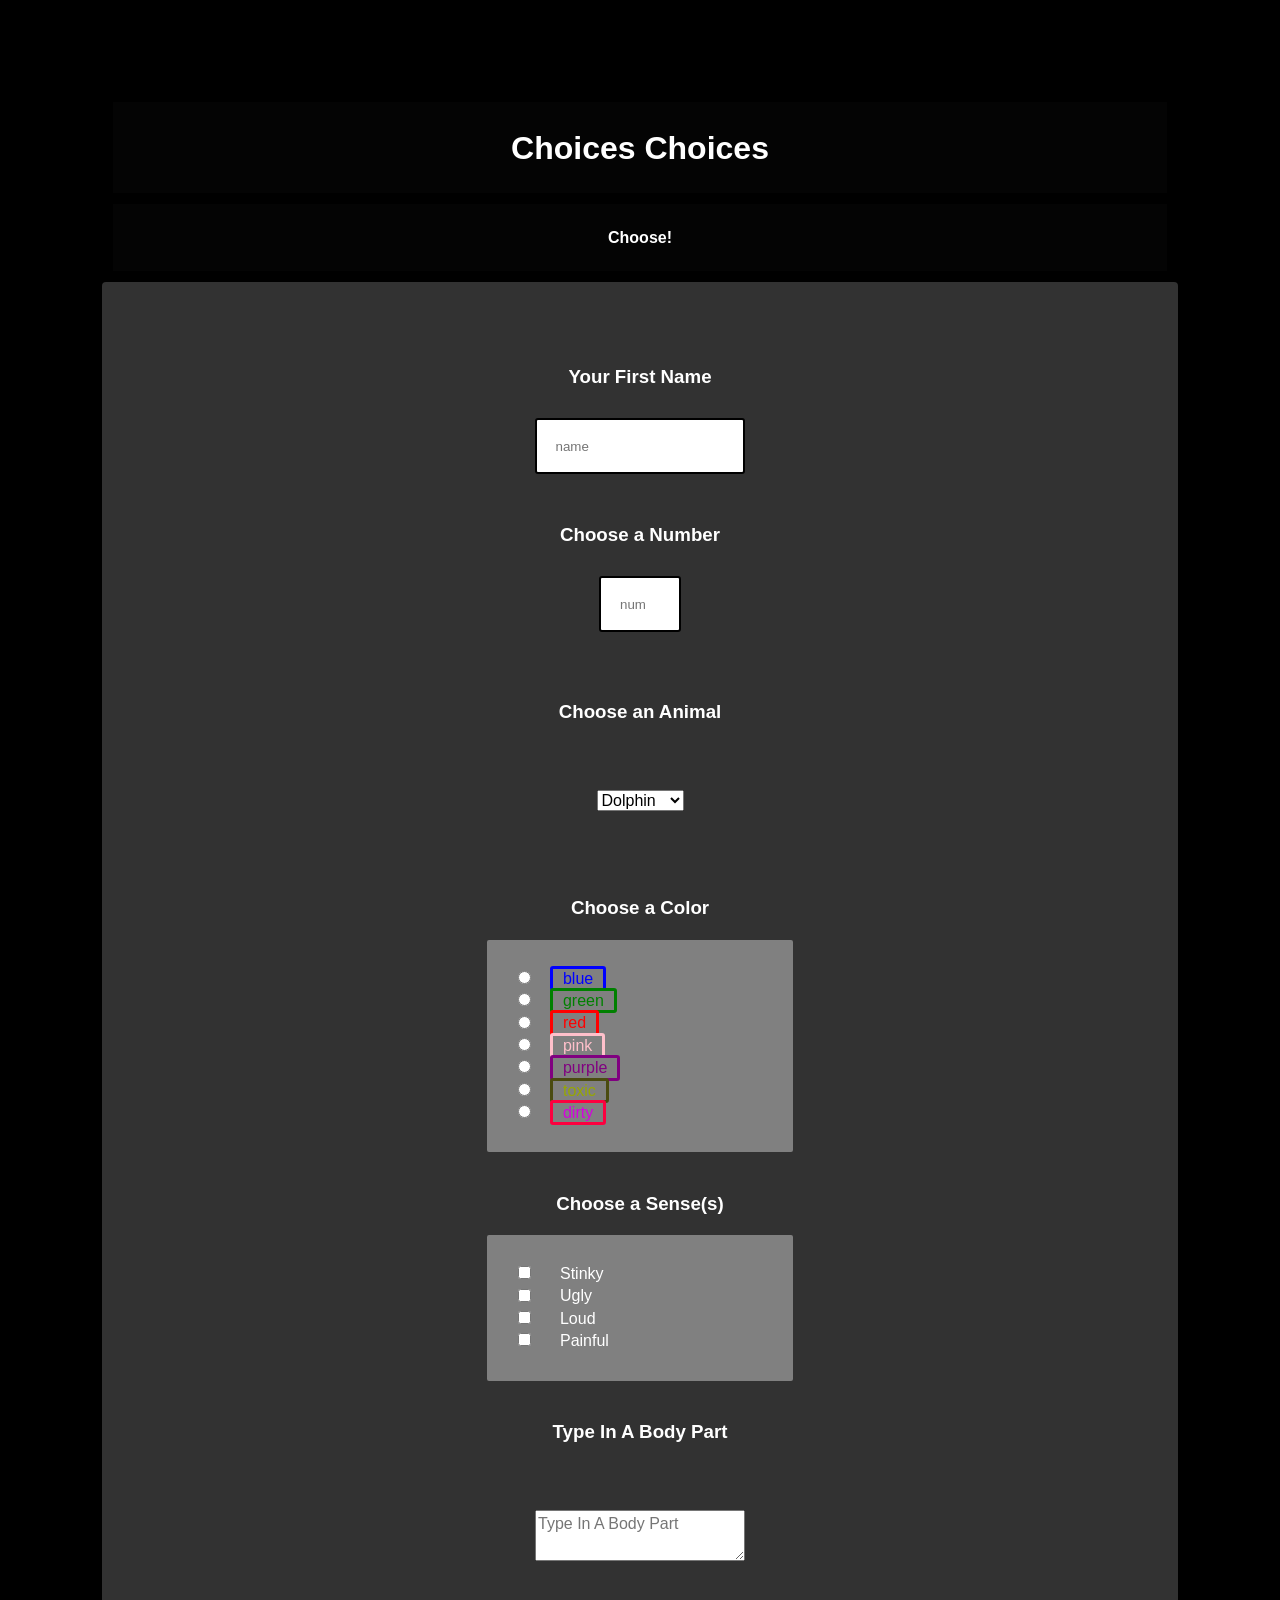
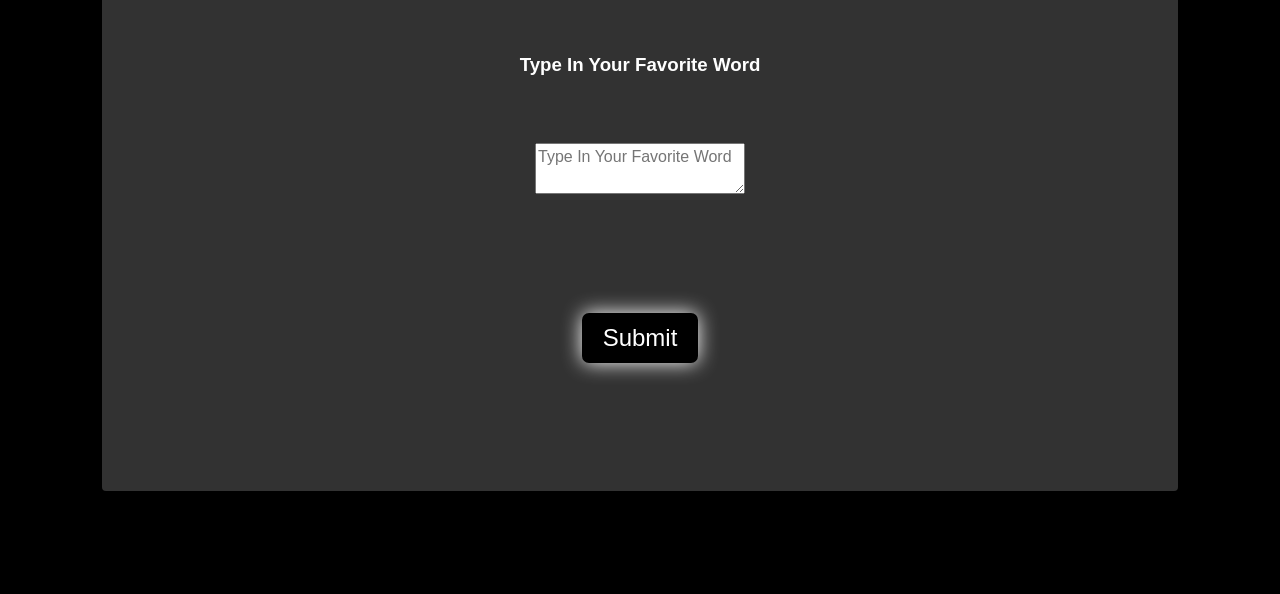
==== index.html @ fbb4d100 "ud" ====
<!DOCTYPE html>
<html lang="en">

<head>
  <meta charset="UTF-8">
  <meta http-equiv="X-UA-Compatible" content="IE=edge">
  <meta name="viewport" content="width=device-width, initial-scale=1.0">
  <title>Your Story</title>
  <script src="script/script.js"></script>
  <link href = "styles/Form.css" rel="stylesheet" type = "text/css">
</head>

<html>
  <body>
    <main>
      <h1 id="title" >Choices Choices</h1>
      <h4 id="description">Choose!</h4>
    <form id="survey-form" class="column" action="submit.php" method="get">

    <div class="name">
          <h3>
      <label class="label" id="name-label" for="name" >Your First Name</label></h3>
      <input name="name" id="name" type="text"  placeholder="name" required />
    </div>

    <div class="number">
          <h3><label id="number-label" for="number">Choose a Number</label><h3>
        <input type="number" id="number" placeholder="number" min="10" max="10">
    </div>

    <div class="animal" >
            <h3><label for="Animal">Choose an Animal</label></h3>
            <select name="Animal" id="dropdown">
            <option value="Dolphin">Dolphin</option>
            <option value="Orca">Orca</option>
            <option value="Shark">Shark</option>
              <option value="Lizzard">Lizzard</option>
              <option value="Dinosaur">Dinosaur</option>
              <option value="Unicorn">Unicorn</option>
              <option value="Bigfoot">Bigfoot</option>
              </select>
    </div>
  
    <div class="color">
        <h3><label for="color">Choose a Color</label></h3>
        <div class="content">
          <input type="radio" name="radio" value="blue" class="blue">
          <label for="blue" class="blue">blue</label><br>
          <input type="radio" name="radio" value="yellow" class="yellow">
          <label for="green" class="green">green</label><br>
          <input type="radio" name="radio" value="red" class="red">
          <label for="red" class="red">red</label><br>
          <input type="radio" name="radio" value="pink" class="pink">
          <label for="pink" class="pink">pink</label><br>
          <input type="radio" name="radio" value="purple" class="purple">
          <label for="purple" class="purple">purple</label><br>
          <input type="radio" name="radio" value="toxic" class="toxic">
          <label for="toxic" class="toxic">toxic</label><br>
          <input type="radio" name="radio" value="dirty" class="dirty">
          <label for="dirty" class="dirty">dirty</label><br>
        </div>
    </div>

    <div class="senses">
      <h3><label for="checkboxes">Choose a Sense(s)</label></h3>
      <div class="content">
        <input type="checkbox" id="checkbox" value="checkbox">
        <label for="stinky">Stinky</label><br>
        <input type="checkbox" id="checkbox" value="checkbox">
        <label for="Ugly">Ugly</label><br>
        <input type="checkbox" id="checkbox" value="checkbox">
        <label for="Loud">Loud</label><br>
        <input type="checkbox" id="checkbox" value="checkbox">
        <label for="Painful">Painful</label>
      </div>
    </div>

      <div class="part" >
        <h3><label>Type In A Body Part</label></h3>
 
          <textarea 
            id="part"
            name="part"
            placeholder="Type In A Body Part"
          ></textarea>
        </div>

        <div class="word" >
          <h3><label>Type In Your Favorite Word</label></h3>
   
            <textarea 
              id="word"
              name="word"
              placeholder="Type In Your Favorite Word"
            ></textarea>
          </div>

            <div class = "submit-button">
      <button id="submit" type="submit" class="button" target="submit.php">Submit</button>
              <div>

      </form>
    </div>
    </main>
  </body>
</html>
---- styles/Form.css ----
body {
    align-items: center;
    font-family: sans-serif;
    font-size: 1rem;
    font-weight: 500;
    line-height: 1.4;
    color: white;
    margin: 8%;
    background: black;
  }
  h1, h4{
    display: grid;
    text-align: center;
    font-weight: 700;
    line-height: 1.5;
    color: white;
    background-color: rgba(010, 010, 010, 0.4); 
    margin: 1%;
    padding: 2% 1%;
    backdrop-filter: blur(10px);
  
  }
  select,
  textarea {
    margin: 5%;
    font-family: inherit;
    font-size: inherit;
    line-height: inherit;
    color: black;
  }
  div {
    color: black;
    margin: 0% 1% 0%;
    font-family: inherit;
    font-size: inherit;
    line-height: inherit;
    text-align: center;
    padding: 1%;
    border-radius: 2px;
  
  }
  label {
    color: white;
    border-radius: 3px;
    margin: 2% 5% 2%;
    padding: 0.5% 4% 0.5%;
  }
  form {
    background-color: rgba(100, 100, 100, 0.5); 
    padding: 5%;
    border-radius: 0.25rem;
    backdrop-filter: blur(5px);
  }
  .column {
    flex: 50%;
  }
  .content {
    flex: center;
    max-width: 250px;
    text-align: left;
    background-color: grey;
    margin: auto;
    border: 3% black;
    padding: 3%;
  }

  .grid-container {
    display: grid;
    grid-template-columns: auto auto auto auto;
  }
  .blue {
    color: blue;
    border-style: solid;
    border-color: blue;
  }
  .yellow {
    color: yellow;
    border-style: solid;
    border-color: yellow;
  }
  .red {
    color: red;
    border-style: solid;
    border-color: red;
  }
  .green {
    color: green;
    border-style: solid;
    border-color: green;
  }
  .pink {
    color: pink;
    border-style: solid;
    border-color: pink;
  }
  .purple {
    color: purple;
    border-style: solid;
    border-color: purple;
  }
  .toxic {
    color: rgb(150, 167, 0);
    border-style: solid;
    border-color: rgb(74, 75, 16);
  }
  .dirty {
    color: rgb(215, 0, 223);
    border-style: solid;
    border-color: rgb(253, 0, 63);
  }


  input {
    color: black;
    border-style: solid;
    border-color: black;
    background-color: white;
    margin: 1%;
    padding: 2%;
    border-radius: 3px;
  }
   button {
    color: white;
    border-style: solid;
    border-radius: 5px;
    margin: 5%;
    }
  .button {
    padding: 1% 2%;
    font-size: 24px;
    text-align: center;
    cursor: pointer;
    color: white;
    background-color: black;
    border-radius: 7px;
    box-shadow: 0 0 20px;
  }
  .button:hover {background-color: gold; color: black}
  .button:active {
    background-color: blue;
    box-shadow: 0 0 10px;
  }
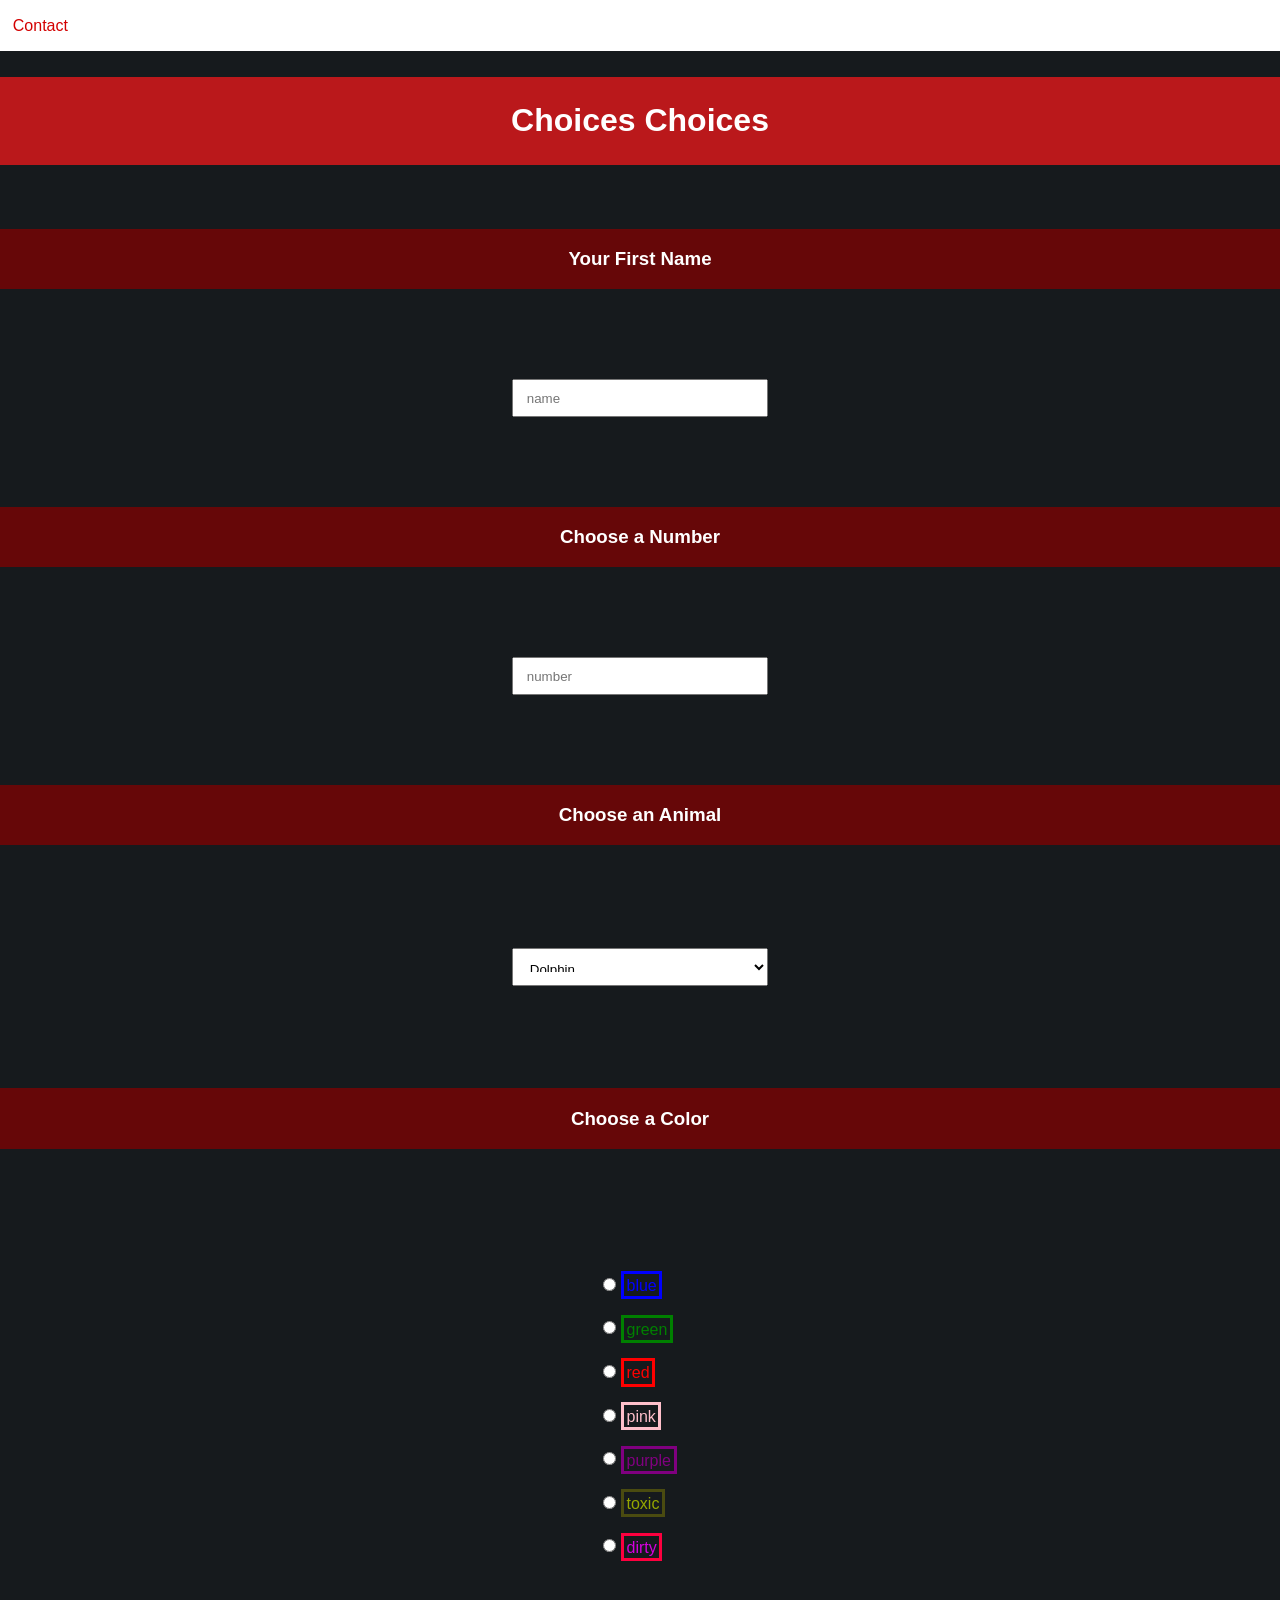
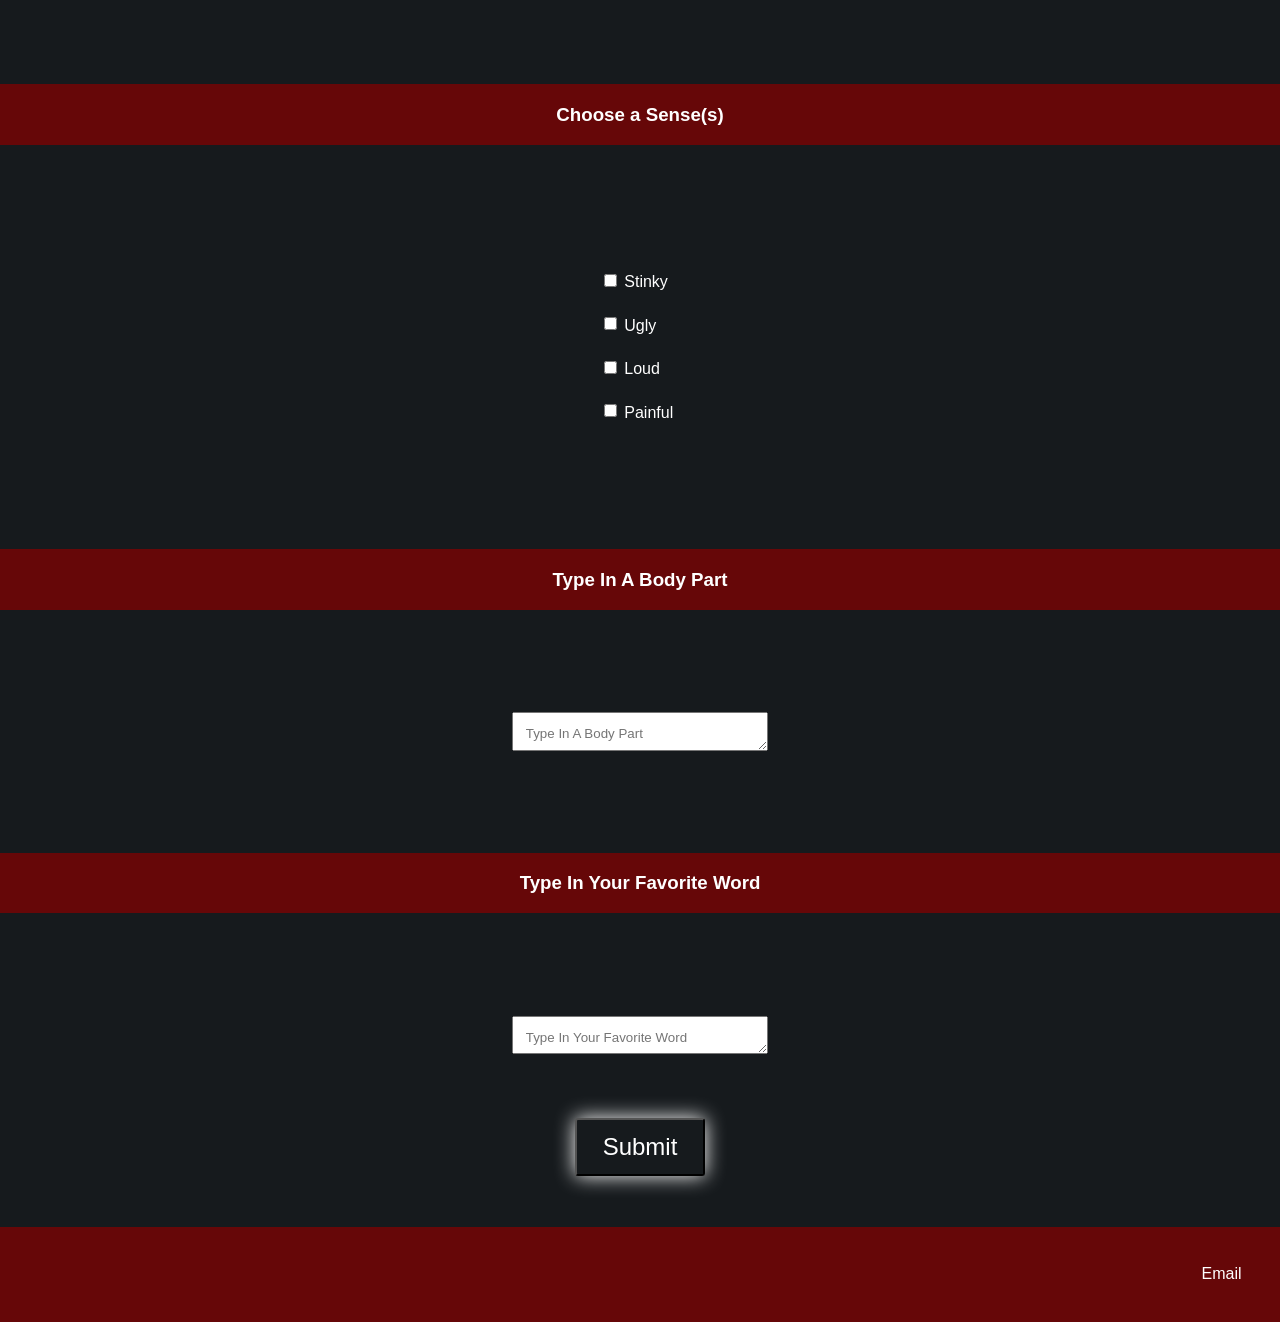
==== commit 84e98276: "ud" ====
--- a/index.html
+++ b/index.html
@@ -13,94 +13,112 @@
 <html>
   <body>
     <main>
-      <h1 id="title" >Choices Choices</h1>
-      <h4 id="description">Choose!</h4>
-    <form id="survey-form" class="column" action="submit.php" method="get">
 
-    <div class="name">
-          <h3>
-      <label class="label" id="name-label" for="name" >Your First Name</label></h3>
-      <input name="name" id="name" type="text"  placeholder="name" required />
-    </div>
+      <header>
+        <nav>
+          <ul><a href="#contact">Contact</a></ul>
+        </nav>
+      </header>
 
-    <div class="number">
-          <h3><label id="number-label" for="number">Choose a Number</label><h3>
-        <input type="number" id="number" placeholder="number" min="10" max="10">
-    </div>
+      
 
-    <div class="animal" >
-            <h3><label for="Animal">Choose an Animal</label></h3>
-            <select name="Animal" id="dropdown">
-            <option value="Dolphin">Dolphin</option>
-            <option value="Orca">Orca</option>
-            <option value="Shark">Shark</option>
-              <option value="Lizzard">Lizzard</option>
-              <option value="Dinosaur">Dinosaur</option>
-              <option value="Unicorn">Unicorn</option>
-              <option value="Bigfoot">Bigfoot</option>
-              </select>
-    </div>
-  
-    <div class="color">
-        <h3><label for="color">Choose a Color</label></h3>
-        <div class="content">
-          <input type="radio" name="radio" value="blue" class="blue">
-          <label for="blue" class="blue">blue</label><br>
-          <input type="radio" name="radio" value="yellow" class="yellow">
-          <label for="green" class="green">green</label><br>
-          <input type="radio" name="radio" value="red" class="red">
-          <label for="red" class="red">red</label><br>
-          <input type="radio" name="radio" value="pink" class="pink">
-          <label for="pink" class="pink">pink</label><br>
-          <input type="radio" name="radio" value="purple" class="purple">
-          <label for="purple" class="purple">purple</label><br>
-          <input type="radio" name="radio" value="toxic" class="toxic">
-          <label for="toxic" class="toxic">toxic</label><br>
-          <input type="radio" name="radio" value="dirty" class="dirty">
-          <label for="dirty" class="dirty">dirty</label><br>
-        </div>
-    </div>
+    
+        <form id="survey-form" class="column" action="submit.php" method="get">
+          <h1 id="title" >Choices Choices</h1>
 
-    <div class="senses">
-      <h3><label for="checkboxes">Choose a Sense(s)</label></h3>
-      <div class="content">
-        <input type="checkbox" id="checkbox" value="checkbox">
-        <label for="stinky">Stinky</label><br>
-        <input type="checkbox" id="checkbox" value="checkbox">
-        <label for="Ugly">Ugly</label><br>
-        <input type="checkbox" id="checkbox" value="checkbox">
-        <label for="Loud">Loud</label><br>
-        <input type="checkbox" id="checkbox" value="checkbox">
-        <label for="Painful">Painful</label>
-      </div>
-    </div>
 
-      <div class="part" >
-        <h3><label>Type In A Body Part</label></h3>
+          <h3>Your First Name</h3>
+          <div class="name" id="form-box">
+              
+            <input name="name" id="name" type="text"  placeholder="name" required />
+          </div>
+          <h3>Choose a Number</h3>
+          <div class="number" id="form-box">
+              
+              <input type="number" id="number" placeholder="number" min="10" max="10">
+          </div>
+          <h3>Choose an Animal</h3>
+          <div class="animal" id="form-box">
+                 
+                  <select name="Animal" id="dropdown">
+                  <option value="Dolphin">Dolphin</option>
+                  <option value="Orca">Orca</option>
+                  <option value="Shark">Shark</option>
+                    <option value="Lizzard">Lizzard</option>
+                    <option value="Dinosaur">Dinosaur</option>
+                    <option value="Unicorn">Unicorn</option>
+                    <option value="Bigfoot">Bigfoot</option>
+                    </select>
+          </div>
+          <h3>Choose a Color</h3>
+          <div class="color" id="form-box">
+             
+       <div class="content">
+         <div class="choice"><input type="radio" name="radio" value="blue" class="blue">
+          <label for="blue" class="blue">blue</label></input></div>
+          <div class="choice"><input type="radio" name="radio" value="yellow" class="yellow">
+            <label for="green" class="green">green</label></div>
+      <div class="choice"><input type="radio" name="radio" value="red" class="red">
+        <label for="red" class="red">red</label></div>
+                <div class="choice"><input type="radio" name="radio" value="pink" class="pink">
+                  <label for="pink" class="pink">pink</label></div>
+              <div class="choice">  <input type="radio" name="radio" value="purple" class="purple">
+                <label for="purple" class="purple">purple</label></div>
+              <div class="choice"><input type="radio" name="radio" value="toxic" class="toxic">
+                <label for="toxic" class="toxic">toxic</label></div>
+                <div class="choice"><input type="radio" name="radio" value="dirty" class="dirty">
+                  <label for="dirty" class="dirty">dirty</label></div>
+                
+              </div>
+          </div>
+          <h3>Choose a Sense(s)</h3>
+          <div class="senses" id="form-box">
+            
+            <div class="content">
+              <div class="choice"><input type="checkbox" id="checkbox" value="checkbox">
+                <label for="stinky">Stinky</label></div>
+              <div class="choice"><input type="checkbox" id="checkbox" value="checkbox">
+                <label for="Ugly">Ugly</label></div>
+          <div class="choice"> <input type="checkbox" id="checkbox" value="checkbox">
+            <label for="Loud">Loud</label></div>
+             <div class="choice"><input type="checkbox" id="checkbox" value="checkbox">
+              <label for="Painful">Painful</label></div>
  
-          <textarea 
-            id="part"
-            name="part"
-            placeholder="Type In A Body Part"
-          ></textarea>
-        </div>
+            </div>
+          </div>
+          <h3>Type In A Body Part</h3>
+            <div class="part" id="form-box">
+              
+       
+                <textarea 
+                  id="part"
+                  name="part"
+                  placeholder="Type In A Body Part"
+                ></textarea>
+              </div>
+              <h3>Type In Your Favorite Word</h3>
+              <div class="word" id="form-box">
+               
+         
+                  <textarea 
+                    id="word"
+                    name="word"
+                    placeholder="Type In Your Favorite Word"
+                  ></textarea>
+                </div>
+      
+                  <div class = "submit-button">
+            <button id="submit" type="submit" class="button" target="submit.php">Submit</button>
+                  </div>
+      
+            </form>
 
-        <div class="word" >
-          <h3><label>Type In Your Favorite Word</label></h3>
-   
-            <textarea 
-              id="word"
-              name="word"
-              placeholder="Type In Your Favorite Word"
-            ></textarea>
-          </div>
 
-            <div class = "submit-button">
-      <button id="submit" type="submit" class="button" target="submit.php">Submit</button>
-              <div>
-
-      </form>
-    </div>
     </main>
   </body>
+  <footer>
+
+    <a href="mailto:edgegustavkotze@gmail.com">Email</a>
+  
+  </footer>
 </html>
--- a/styles/Form.css
+++ b/styles/Form.css
@@ -1,74 +1,147 @@
-body {
+*{
+  margin: 0;
+  padding:0;
+  font-family: sans-serif;
+box-sizing: border-box;
+color: white;
+}
+
+main{
+  margin-top: 5vw;
+  display: flex;
+  color: rgb(0, 0, 0);
+
+  flex-wrap: wrap;
+  flex-direction: column;
+  align-content: center;
+  justify-content: space-between;
+  align-items: baseline;
+  width: 100%;
+  overflow: hidden;
+  }
+  
+body{
+  background: #161a1d;
+}
+
+  form{
+    background-color: transparent;
+    width: 100%;
+    display: flex;
+    flex-direction: column;
+    flex-wrap: nowrap;
+    align-content: space-around;
+    justify-content: space-around;
     align-items: center;
-    font-family: sans-serif;
-    font-size: 1rem;
-    font-weight: 500;
-    line-height: 1.4;
-    color: white;
-    margin: 8%;
-    background: black;
-  }
-  h1, h4{
-    display: grid;
-    text-align: center;
-    font-weight: 700;
-    line-height: 1.5;
-    color: white;
-    background-color: rgba(010, 010, 010, 0.4); 
-    margin: 1%;
-    padding: 2% 1%;
-    backdrop-filter: blur(10px);
-  
+    height: fit-content;
+  }
+
+  #form-box{
+    display: flex;
+    flex-direction: column;
+    flex-wrap: nowrap;
+    align-content: center;
+    justify-content: space-evenly;
+    align-items: stretch;
+    margin: 1vw;
+    padding: 1vw;
+  }
+
+  h1{
+    padding: 2vw;
+    width: 100%;
+   align-self: center;
+   text-align: center !important;
+    color: #ffffff ;
+    background-color:  #ba181b; 
+    justify-self: center;
+  }
+option{
+  color: black;
+}
+  .choice{
+margin: 1vw;
+  }
+
+  label{
+    padding: 0.2vw;
+
   }
   select,
   textarea {
     margin: 5%;
-    font-family: inherit;
-    font-size: inherit;
-    line-height: inherit;
     color: black;
   }
-  div {
-    color: black;
-    margin: 0% 1% 0%;
-    font-family: inherit;
-    font-size: inherit;
-    line-height: inherit;
-    text-align: center;
-    padding: 1%;
-    border-radius: 2px;
+
+a{
+  text-decoration: none !important;
+  color:rgb(211, 0, 0);
+padding: 1vw;
+}
+a:hover{
+  color: #9a8c98;
+}
+
+nav{
+  display: flex;
+  background-color: #ffffff;
+  height: 4vw;
+  width: 100%;
+  top: 0;
+  left: 0;
+  position: fixed;
+  flex-direction: row;
+  flex-wrap: wrap;
+  align-content: center;
+  justify-content: flex-start;
+  align-items: center;
+}
+
+  h3 {
+    color: white;
+margin: 5vw;
+padding: 1.5vw;
+background: #660708;
+width: 100%;
+text-align: center;
+  }
+
+  .name input, .number input, .animal select, textarea{
+    height: 3vw;
+    width: 20vw;
+    padding: 1vw;
+    align-self: center;
+  }
+
+  .color{
+
+    size: 1vw;
+  }
   
-  }
-  label {
-    color: white;
-    border-radius: 3px;
-    margin: 2% 5% 2%;
-    padding: 0.5% 4% 0.5%;
-  }
-  form {
-    background-color: rgba(100, 100, 100, 0.5); 
-    padding: 5%;
-    border-radius: 0.25rem;
-    backdrop-filter: blur(5px);
-  }
-  .column {
-    flex: 50%;
-  }
+  form{
+    background:transparent; 
+margin: 1vw;
+  }
+
   .content {
-    flex: center;
-    max-width: 250px;
+    display: flex;
     text-align: left;
-    background-color: grey;
-    margin: auto;
-    border: 3% black;
-    padding: 3%;
-  }
-
-  .grid-container {
-    display: grid;
-    grid-template-columns: auto auto auto auto;
+    background: transparent;
+    flex-direction: column;
+    flex-wrap: wrap;
+    align-content: space-around;
+    justify-content: space-evenly;
+    align-items: baseline;
+    margin: 1vw;
+    padding: 1vw;
+    width: 50vw;
+  }
+
+  .color .content{
+   display: inline-flex;
   }
   .blue {
+    
     color: blue;
     border-style: solid;
     border-color: blue;
@@ -110,33 +183,48 @@
   }
 
 
-  input {
-    color: black;
-    border-style: solid;
-    border-color: black;
-    background-color: white;
-    margin: 1%;
-    padding: 2%;
-    border-radius: 3px;
-  }
+
    button {
     color: white;
-    border-style: solid;
-    border-radius: 5px;
-    margin: 5%;
+
     }
+
   .button {
-    padding: 1% 2%;
+    margin: 2vw;
+    padding: 1vw 2vw;
     font-size: 24px;
     text-align: center;
     cursor: pointer;
     color: white;
-    background-color: black;
-    border-radius: 7px;
+    background-color: #161a1d;
+    border-radius: 3px;
     box-shadow: 0 0 20px;
   }
-  .button:hover {background-color: gold; color: black}
+
+  .button:hover {background-color: rgb(197, 0, 0); color: black}
   .button:active {
-    background-color: blue;
+    background-color: rgb(0, 0, 0);
     box-shadow: 0 0 10px;
+    
+  }
+
+  footer{
+    background: #660708;
+    align-self: flex-end;
+    bottom: 0;
+    top: 100%;
+    overflow: hidden;
+    margin:1vw 0 0 0;
+    padding: 2vw;
+  }
+
+  footer a{
+    color: white;
+    background: #660708;
+    align-self: flex-end;
+    float: right;
+  }
+
+  footer a:hover{
+    color: red;
   }
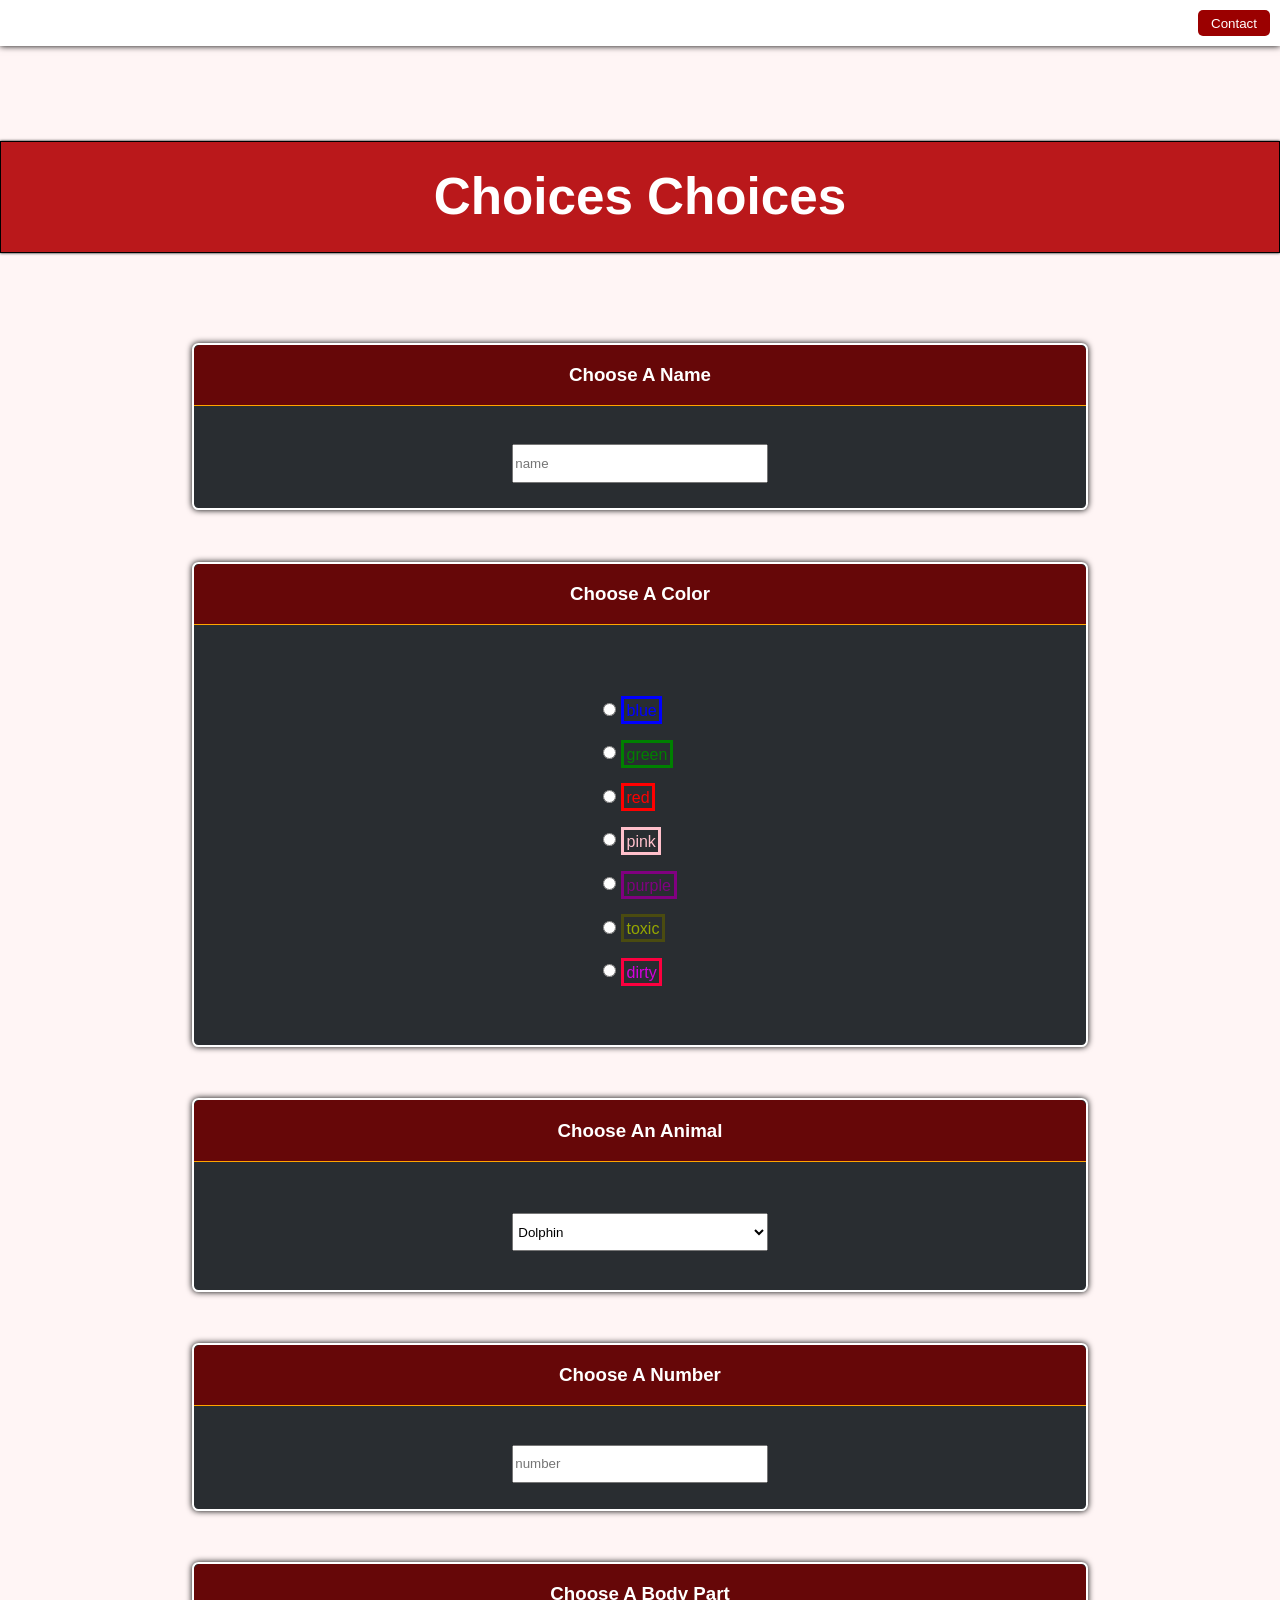
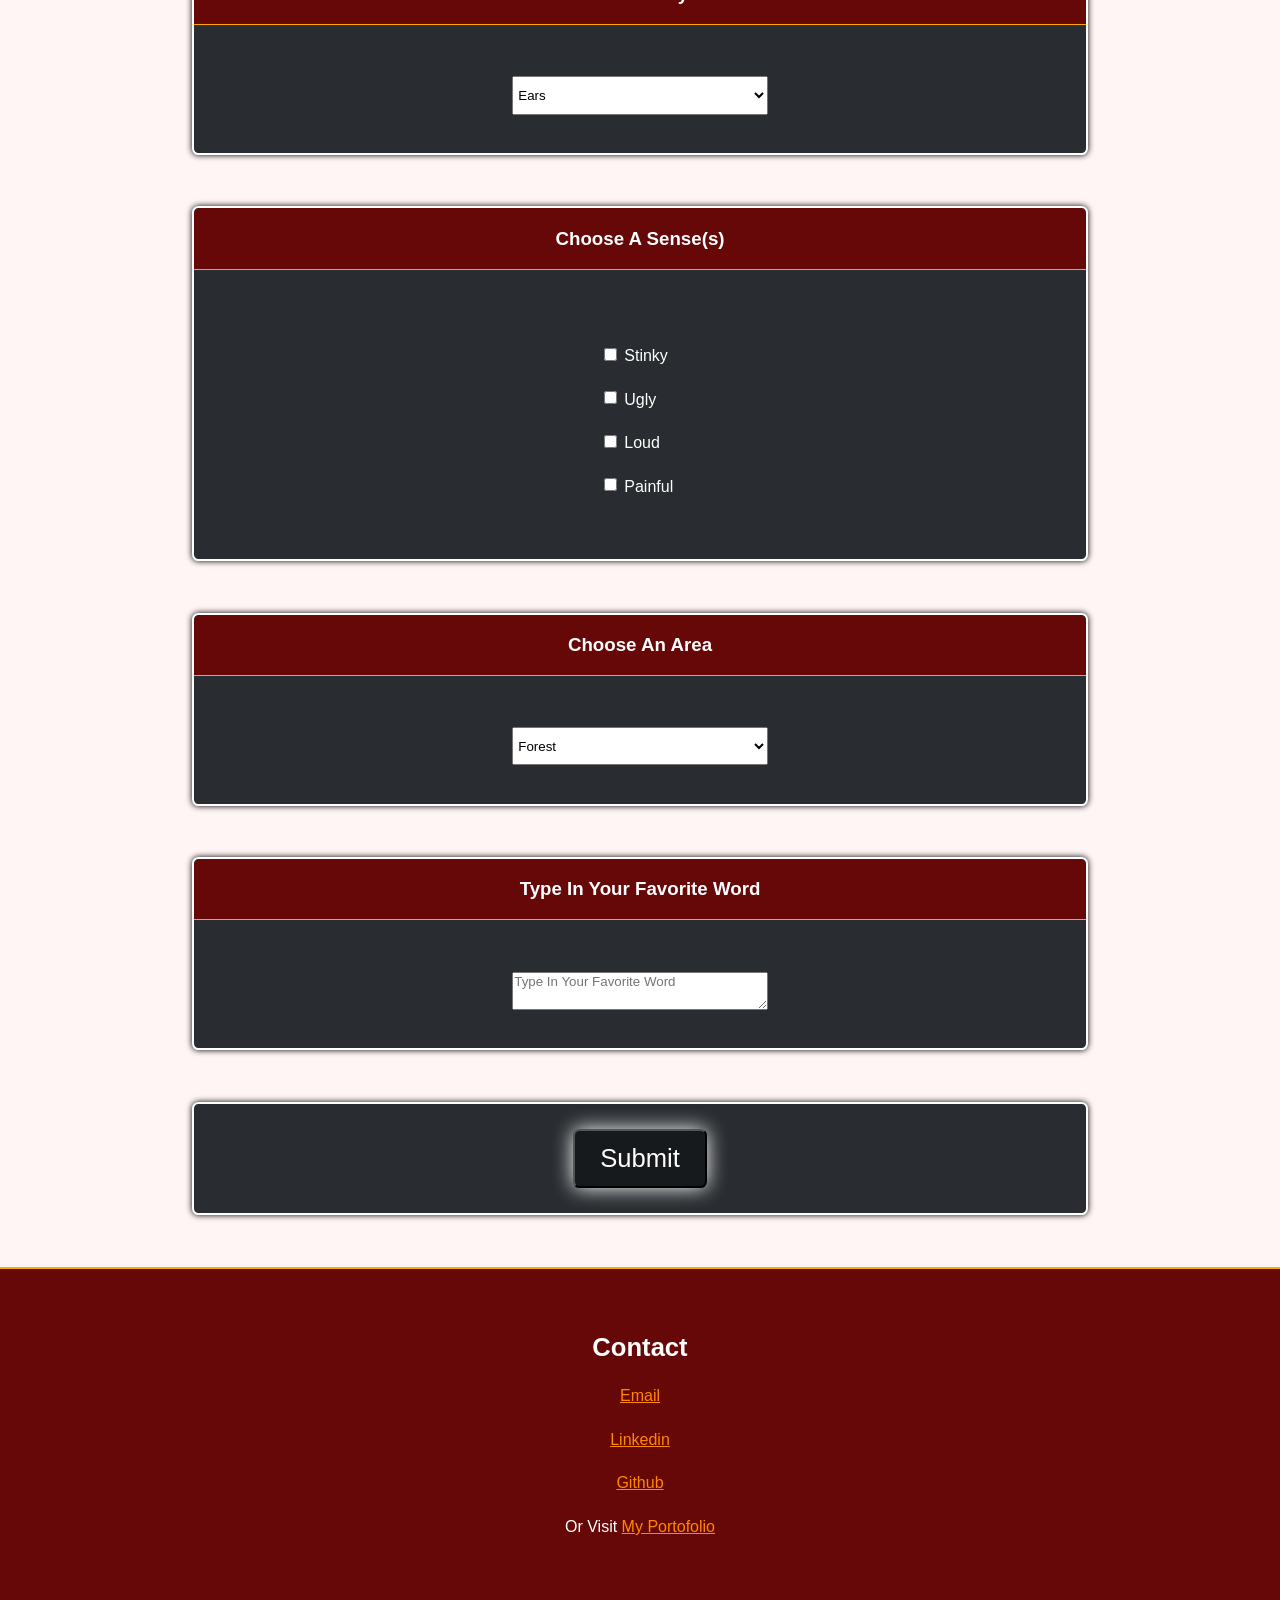
==== commit 5b6962b9: "ud" ====
--- a/index.html
+++ b/index.html
@@ -7,7 +7,9 @@
   <meta name="viewport" content="width=device-width, initial-scale=1.0">
   <title>Your Story</title>
   <script src="script/script.js"></script>
-  <link href = "styles/Form.css" rel="stylesheet" type = "text/css">
+  <link href = "styles/Globals.css" rel="stylesheet" type = "text/css">
+  <link rel="stylesheet" href="styles/mediaQueries.css">
+  <link rel="stylesheet" href="styles/popup.css">
 </head>
 
 <html>
@@ -16,109 +18,145 @@
 
       <header>
         <nav>
-          <ul><a href="#contact">Contact</a></ul>
+          <ul><button><a href="#Contact" >Contact</a></button></ul>
         </nav>
       </header>
 
-      
+ 
 
     
-        <form id="survey-form" class="column" action="submit.php" method="get">
+        <form name="form1" id="survey-form" class="column" action="submit.php" method="get">
           <h1 id="title" >Choices Choices</h1>
 
-
-          <h3>Your First Name</h3>
-          <div class="name" id="form-box">
-              
-            <input name="name" id="name" type="text"  placeholder="name" required />
-          </div>
-          <h3>Choose a Number</h3>
-          <div class="number" id="form-box">
-              
-              <input type="number" id="number" placeholder="number" min="10" max="10">
-          </div>
-          <h3>Choose an Animal</h3>
-          <div class="animal" id="form-box">
-                 
-                  <select name="Animal" id="dropdown">
-                  <option value="Dolphin">Dolphin</option>
-                  <option value="Orca">Orca</option>
-                  <option value="Shark">Shark</option>
-                    <option value="Lizzard">Lizzard</option>
-                    <option value="Dinosaur">Dinosaur</option>
-                    <option value="Unicorn">Unicorn</option>
-                    <option value="Bigfoot">Bigfoot</option>
-                    </select>
-          </div>
-          <h3>Choose a Color</h3>
-          <div class="color" id="form-box">
-             
-       <div class="content">
-         <div class="choice"><input type="radio" name="radio" value="blue" class="blue">
-          <label for="blue" class="blue">blue</label></input></div>
-          <div class="choice"><input type="radio" name="radio" value="yellow" class="yellow">
-            <label for="green" class="green">green</label></div>
-      <div class="choice"><input type="radio" name="radio" value="red" class="red">
-        <label for="red" class="red">red</label></div>
-                <div class="choice"><input type="radio" name="radio" value="pink" class="pink">
-                  <label for="pink" class="pink">pink</label></div>
-              <div class="choice">  <input type="radio" name="radio" value="purple" class="purple">
-                <label for="purple" class="purple">purple</label></div>
-              <div class="choice"><input type="radio" name="radio" value="toxic" class="toxic">
-                <label for="toxic" class="toxic">toxic</label></div>
-                <div class="choice"><input type="radio" name="radio" value="dirty" class="dirty">
-                  <label for="dirty" class="dirty">dirty</label></div>
-                
-              </div>
-          </div>
-          <h3>Choose a Sense(s)</h3>
+<section>
+  <h3>Choose A Name</h3>
+  <div class="name" id="form-box">
+      
+    <input name="name" id="name" type="text"  placeholder="name"  />
+  </div>
+</section>
+<section>
+  <h3>Choose A Color</h3>
+  <div class="color" id="form-box">
+     
+<div class="content">
+ <div class="choice"><input type="radio" Name="radio" value="Blue" class="colorRadio">
+  <label for="blue" class="blue">blue</label></input></div>
+  <div class="choice"><input type="radio" Name="radio" value="Green" class="colorRadio">
+    <label for="green" class="green">green</label></div>
+<div class="choice"><input type="radio" Name="radio" value="Red" class="colorRadio">
+<label for="red" class="red">red</label></div>
+        <div class="choice"><input type="radio" Name="radio" value="Pink" class="colorRadio">
+          <label for="pink" class="pink">pink</label></div>
+      <div class="choice">  <input type="radio" Name="radio" value="Purple" class="colorRadio">
+        <label for="purple" class="purple">purple</label></div>
+      <div class="choice"><input type="radio" Name="radio" value="Toxic" class="colorRadio">
+        <label for="toxic" class="toxic">toxic</label></div>
+        <div class="choice"><input type="radio" Name="radio" value="Dirty" class="colorRadio">
+          <label for="dirty" class="dirty">dirty</label></div>
+        
+      </div>
+  </div>
+</section>
+<section>
+  <h3>Choose An Animal</h3>
+  <div class="animal" id="form-box">
+         
+          <select id="Animal" class="dropdown">
+          <option value="Dolphin">Dolphin</option>
+          <option value="Orca">Orca</option>
+          <option value="Shark">Shark</option>
+            <option value="Lizzard">Lizzard</option>
+            <option value="Dinosaur">Dinosaur</option>
+            <option value="Unicorn">Unicorn</option>
+            <option value="Bigfoot">Bigfoot</option>
+            </select>
+  </div>
+</section>
+<section>
+  <h3>Choose A Number</h3>
+  <div class="number" id="form-box">
+      
+      <input type="number" id="number" placeholder="number" min="0" max="10">
+  </div>
+</section>
+<section>
+  <h3>Choose A Body Part</h3>
+  <div class="animal" id="form-box">
+    <select id="part" class="dropdown">
+      <option value="Ears">Ears</option>
+      <option value="Noses">Noses</option>
+      <option value="Fingers">Fingers</option>
+        <option value="Eyes">Eyes</option>
+        <option value="Toes">Toes</option>
+        <option value="Horns">Horns</option>
+        <option value="Feet">Feet</option>
+        </select>
+    </div>
+</section>
+<section>
+  <h3>Choose A Sense(s)</h3>
           <div class="senses" id="form-box">
             
             <div class="content">
-              <div class="choice"><input type="checkbox" id="checkbox" value="checkbox">
-                <label for="stinky">Stinky</label></div>
-              <div class="choice"><input type="checkbox" id="checkbox" value="checkbox">
+              <div class="choice"><input type="checkbox" id="checkbox" value=" Stinky">
+                <label for="Stinky">Stinky</label></div>
+              <div class="choice"><input type="checkbox" id="checkbox" value=" Ugly">
                 <label for="Ugly">Ugly</label></div>
-          <div class="choice"> <input type="checkbox" id="checkbox" value="checkbox">
+          <div class="choice"> <input type="checkbox" id="checkbox" value=" Loud">
             <label for="Loud">Loud</label></div>
-             <div class="choice"><input type="checkbox" id="checkbox" value="checkbox">
+             <div class="choice"><input type="checkbox" id="checkbox" value=" Painful">
               <label for="Painful">Painful</label></div>
  
             </div>
           </div>
-          <h3>Type In A Body Part</h3>
-            <div class="part" id="form-box">
-              
-       
-                <textarea 
-                  id="part"
-                  name="part"
-                  placeholder="Type In A Body Part"
-                ></textarea>
-              </div>
-              <h3>Type In Your Favorite Word</h3>
-              <div class="word" id="form-box">
-               
-         
-                  <textarea 
-                    id="word"
-                    name="word"
-                    placeholder="Type In Your Favorite Word"
-                  ></textarea>
-                </div>
-      
-                  <div class = "submit-button">
-            <button id="submit" type="submit" class="button" target="submit.php">Submit</button>
-                  </div>
-      
-            </form>
+</section> 
+<section>
+  <h3>Choose An Area</h3>
+  <div class="animal" id="form-box">
+    <select id="area" class="dropdown">
+      <option value="Forest">Forest</option>
+      <option value="Desert">Desert</option>
+      <option value="Swamp">Swamp</option>
+        <option value="Boat">Boat</option>
+        <option value="Underworld">Underworld</option>
+        <option value="Another Planet">Another Planet</option>
+        <option value="Block Of Cheese">Block Of Cheese</option>
+        </select>
+    </div>
+</section>
+        
+
+<section>
+  <h3>Type In Your Favorite Word</h3>
+  <div class="word" id="form-box">
+   
+
+      <textarea 
+        id="word"
+        name="word"
+        placeholder="Type In Your Favorite Word"
+      ></textarea>
+    </div>
+</section>  
+<section>
+  <div class = "submit-button">
+    <button id="submit" type="button" class="button" value="submit" onclick="storyForm()">Submit</button>
+          </div>
+</section>
+  </form>
+
+    </main>
+   
+  </body>
 
 
-    </main>
-  </body>
-  <footer>
+  <footer id="Contact">
+    <h4>Contact</h4>
+        <a  href="mailto:edgegustavkotze@gmail.com?subject = Feedback or Contact about Form HTML = Message">Email</a>
+        <a  href="https://www.linkedin.com/in/gustav-kotze-433853137/">Linkedin</a>
+        <a  href="https://github.com/Goosmeister">Github</a>
+        <p>Or Visit <a href="https://goosmeister.github.io/">My Portofolio</a></p>
+      </footer>
 
-    <a href="mailto:edgegustavkotze@gmail.com">Email</a>
-  
-  </footer>
 </html>
--- a/styles/Globals.css
+++ b/styles/Globals.css
@@ -0,0 +1,301 @@
+*{
+  margin: 0;
+  padding:0;
+  font-family: sans-serif;
+box-sizing: border-box;
+color: rgb(0, 0, 0);
+}
+
+main{
+  margin-top: 5vw;
+  display: flex;
+  color: rgb(0, 0, 0);
+
+  flex-wrap: wrap;
+  flex-direction: column;
+  align-content: center;
+  justify-content: space-between;
+  align-items: baseline;
+  width: 100%;
+  overflow: hidden;
+  }
+  
+body{
+  background: #fff5f5;
+}
+
+nav a{
+  text-decoration: none !important;
+  color:rgb(211, 0, 0);
+  padding: 1vw;
+}
+a:hover{
+  color: #9a8c98;
+}
+
+ul button{
+  height: 2vw;
+  float: right;
+  background: rgb(155, 0, 0);
+  Color: white;
+  border: none;
+  border-radius: 5px;
+  margin: 0.8vw;
+}
+ul a{
+  color: white;
+}
+ul  a:hover{
+  color: black;
+  
+}
+
+ul button:hover{
+  background-color: #ff9393;
+}
+
+nav{
+
+  background-color: #ffffff;
+  height: auto;
+  width: 100%;
+  top: 0;
+  left: 0;
+  position: fixed;
+  box-shadow: 0 0 0.5vw black;
+}
+
+section{
+  border-radius: 0.5vw;
+  display: flex;
+  flex-direction: column;
+  flex-wrap: wrap;
+  align-content: space-around;
+  justify-content: center;
+  align-items: center;
+  width: 70%;
+  border: 2px white solid;
+  margin: 2vw;
+  box-shadow: 0 0 0.5vw black;
+  background: rgb(41, 45, 49);
+}
+
+  form{
+    background-color: transparent;
+    width: 100%;
+    display: flex;
+    flex-direction: column;
+    flex-wrap: nowrap;
+    align-content: space-around;
+    justify-content: space-around;
+    align-items: center;
+    height: fit-content;
+  }
+
+  #form-box{
+    display: flex;
+    flex-direction: column;
+    flex-wrap: nowrap;
+    align-content: center;
+    justify-content: space-evenly;
+    align-items: stretch;
+    margin: 1vw;
+    padding: 1vw;
+  }
+
+  h1{
+    border: 1px solid black;
+    margin: 5vw;
+    padding: 2vw;
+    width: 100%;
+   align-self: center;
+   text-align: center !important;
+    color: #ffffff ;
+    background-color:  #ba181b; 
+    justify-self: center;
+    box-shadow: 0 0 0.2vw black;
+    font-size: 4vw;
+    font-family:'Trebuchet MS', 'Lucida Sans Unicode', 'Lucida Grande', 'Lucida Sans', Arial, sans-serif ;
+  }
+
+  h3 {
+    border-radius: 0.5vw 00.5vw 0 0;
+    color: white;
+    margin-bottom: 1vw;
+    padding: 1.5vw;
+    background: #660708;
+    width: 100%;
+    text-align: center;
+    border-bottom: 1px orange solid;
+  }
+
+option{
+  color: black;
+}
+
+  .choice{
+    margin: 1vw;
+  }
+
+  label{
+    padding: 0.2vw;
+
+  }
+  select,
+  textarea {
+    margin: 5%;
+    color: black;
+  }
+
+  .name input, .number input, .animal select, textarea{
+    height: 3vw;
+    width: 20vw;
+    padding: 0.1vw;
+    align-self: center;
+  }
+
+  .color{
+
+    size: 1vw;
+  }
+  
+  form{
+    background:transparent; 
+    margin: 1vw;
+  }
+
+  .content {
+    display: flex;
+    text-align: left;
+    background: transparent;
+    flex-direction: column;
+    flex-wrap: wrap;
+    align-content: space-around;
+    justify-content: space-evenly;
+    align-items: baseline;
+    margin: 1vw;
+    padding: 1vw;
+    width: 50vw;
+  }
+
+  .color .content{
+   display: inline-flex;
+  }
+  .blue {
+    
+    color: blue;
+    border-style: solid;
+    border-color: blue;
+  }
+  .yellow {
+    color: yellow;
+    border-style: solid;
+    border-color: yellow;
+  }
+  .red {
+    color: red;
+    border-style: solid;
+    border-color: red;
+  }
+  .green {
+    color: green;
+    border-style: solid;
+    border-color: green;
+  }
+  .pink {
+    color: pink;
+    border-style: solid;
+    border-color: pink;
+  }
+  .purple {
+    color: purple;
+    border-style: solid;
+    border-color: purple;
+  }
+  .toxic {
+    color: rgb(150, 167, 0);
+    border-style: solid;
+    border-color: rgb(74, 75, 16);
+  }
+  .dirty {
+    color: rgb(215, 0, 223);
+    border-style: solid;
+    border-color: rgb(253, 0, 63);
+  }
+
+
+
+   button {
+    color: white;
+    border-radius: 0.5vw;
+    }
+
+  .button {
+    margin: 2vw;
+    padding: 1vw 2vw;
+    font-size: 2vw;
+    text-align: center;
+    cursor: pointer;
+    color: white;
+    background-color: #161a1d;
+    border-radius: 0.5vw;
+    box-shadow: 0 0 20px;
+  }
+
+  .button:hover {background-color: rgb(197, 0, 0); color: black}
+  .button:active {
+    background-color: rgb(0, 0, 0);
+    box-shadow: 0 0 10px;
+    
+  }
+
+  footer{
+    color: white;
+    display: flex;
+    border-top: 2px solid orange;
+    background: #660708;
+    align-self: flex-end;
+    bottom: 0;
+    top: 100%;
+    overflow: hidden;
+    margin: 1vw 0 0 0;
+    padding: 4vw;
+    flex-direction: column;
+    flex-wrap: wrap;
+    align-content: space-around;
+    justify-content: center;
+    align-items: center;
+  }
+
+footer p, a{
+  margin: 1vw 0;
+  color: white;
+}
+
+  footer a{
+    color: rgb(255, 136, 0);
+  }
+
+  footer a:hover{
+    color: red;
+  }
+  footer h4{
+    font-size: 2vw;
+    margin: 1vw;
+    color: white;
+  }
+  label{
+    color: white;
+  }
+
+  h5{
+    display: flex;
+    flex-direction: column;
+    top: 0;
+    bottom: 100%;
+    margin: 10vw;
+    padding: 10vw;
+    color: black;
+    font-size: 2vw;
+    align-self:flex-start;
+  }
--- a/styles/mediaQueries.css
+++ b/styles/mediaQueries.css
@@ -0,0 +1 @@
+@
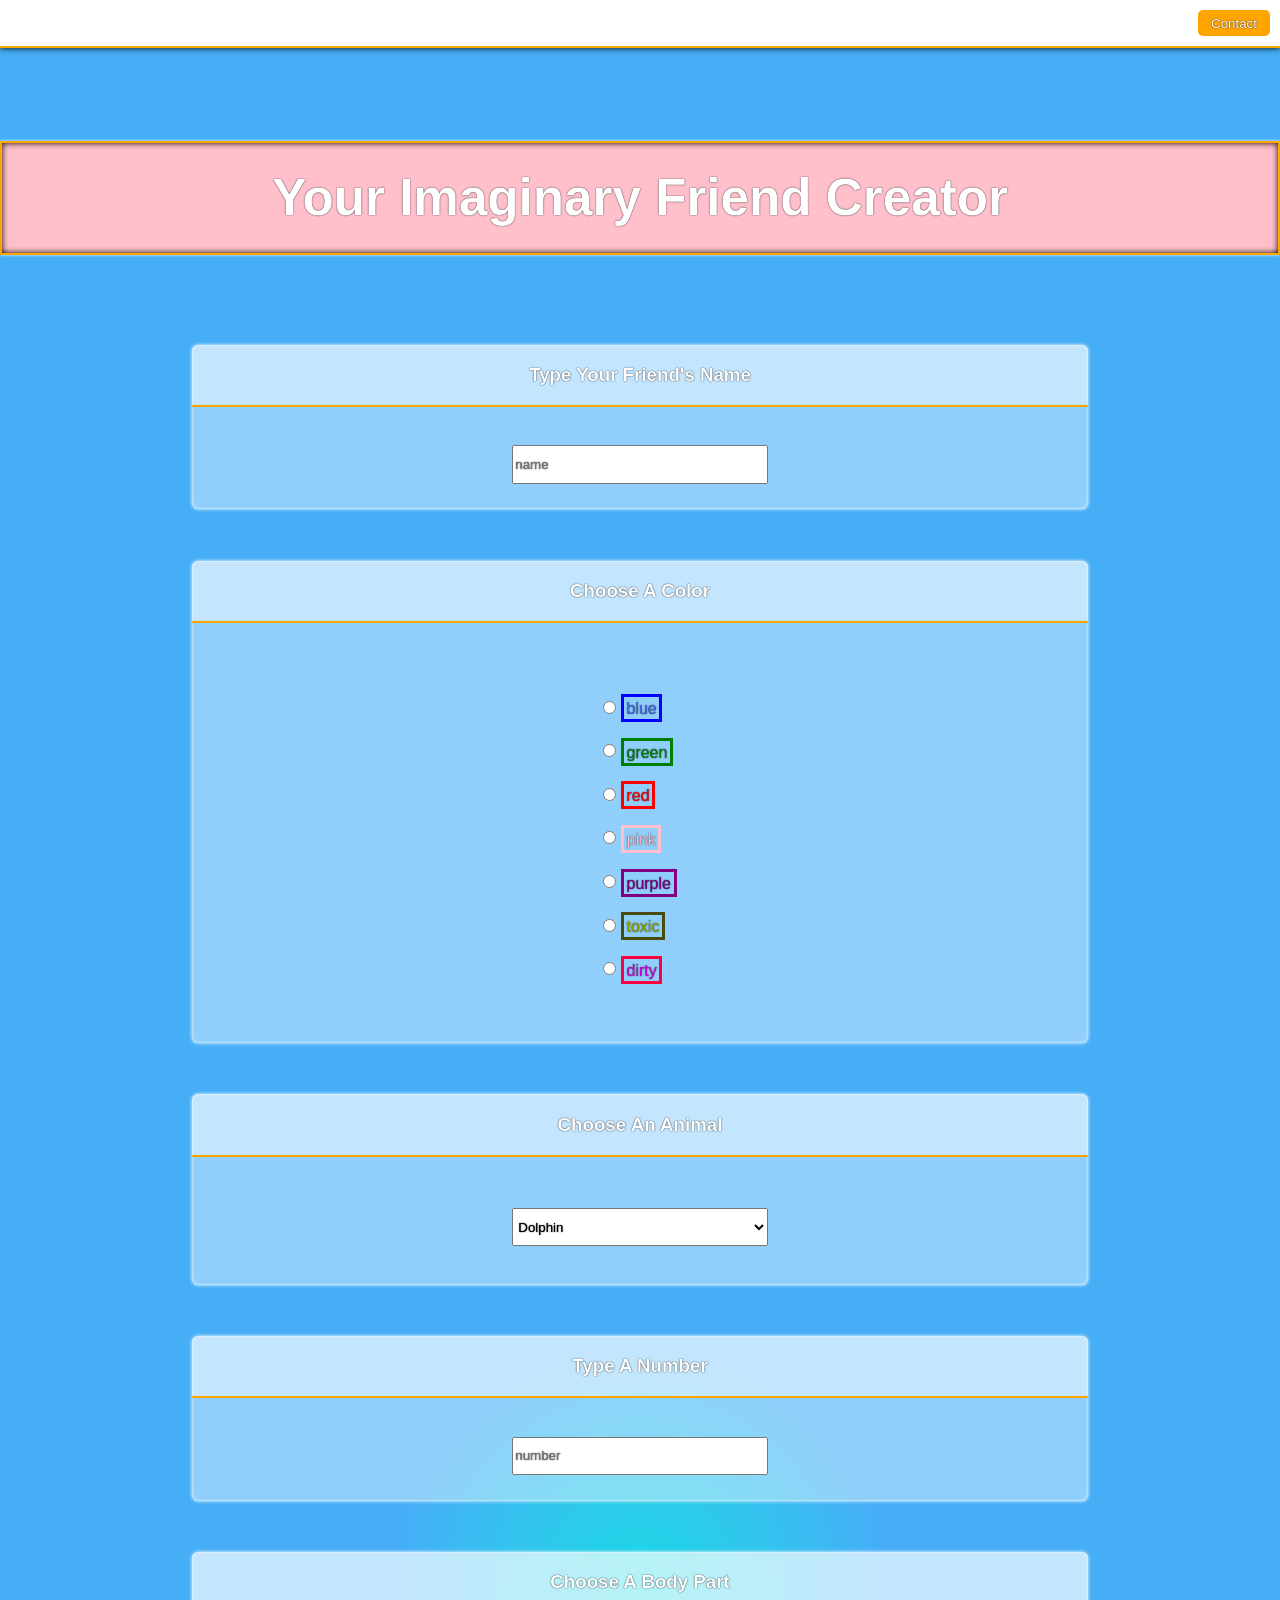
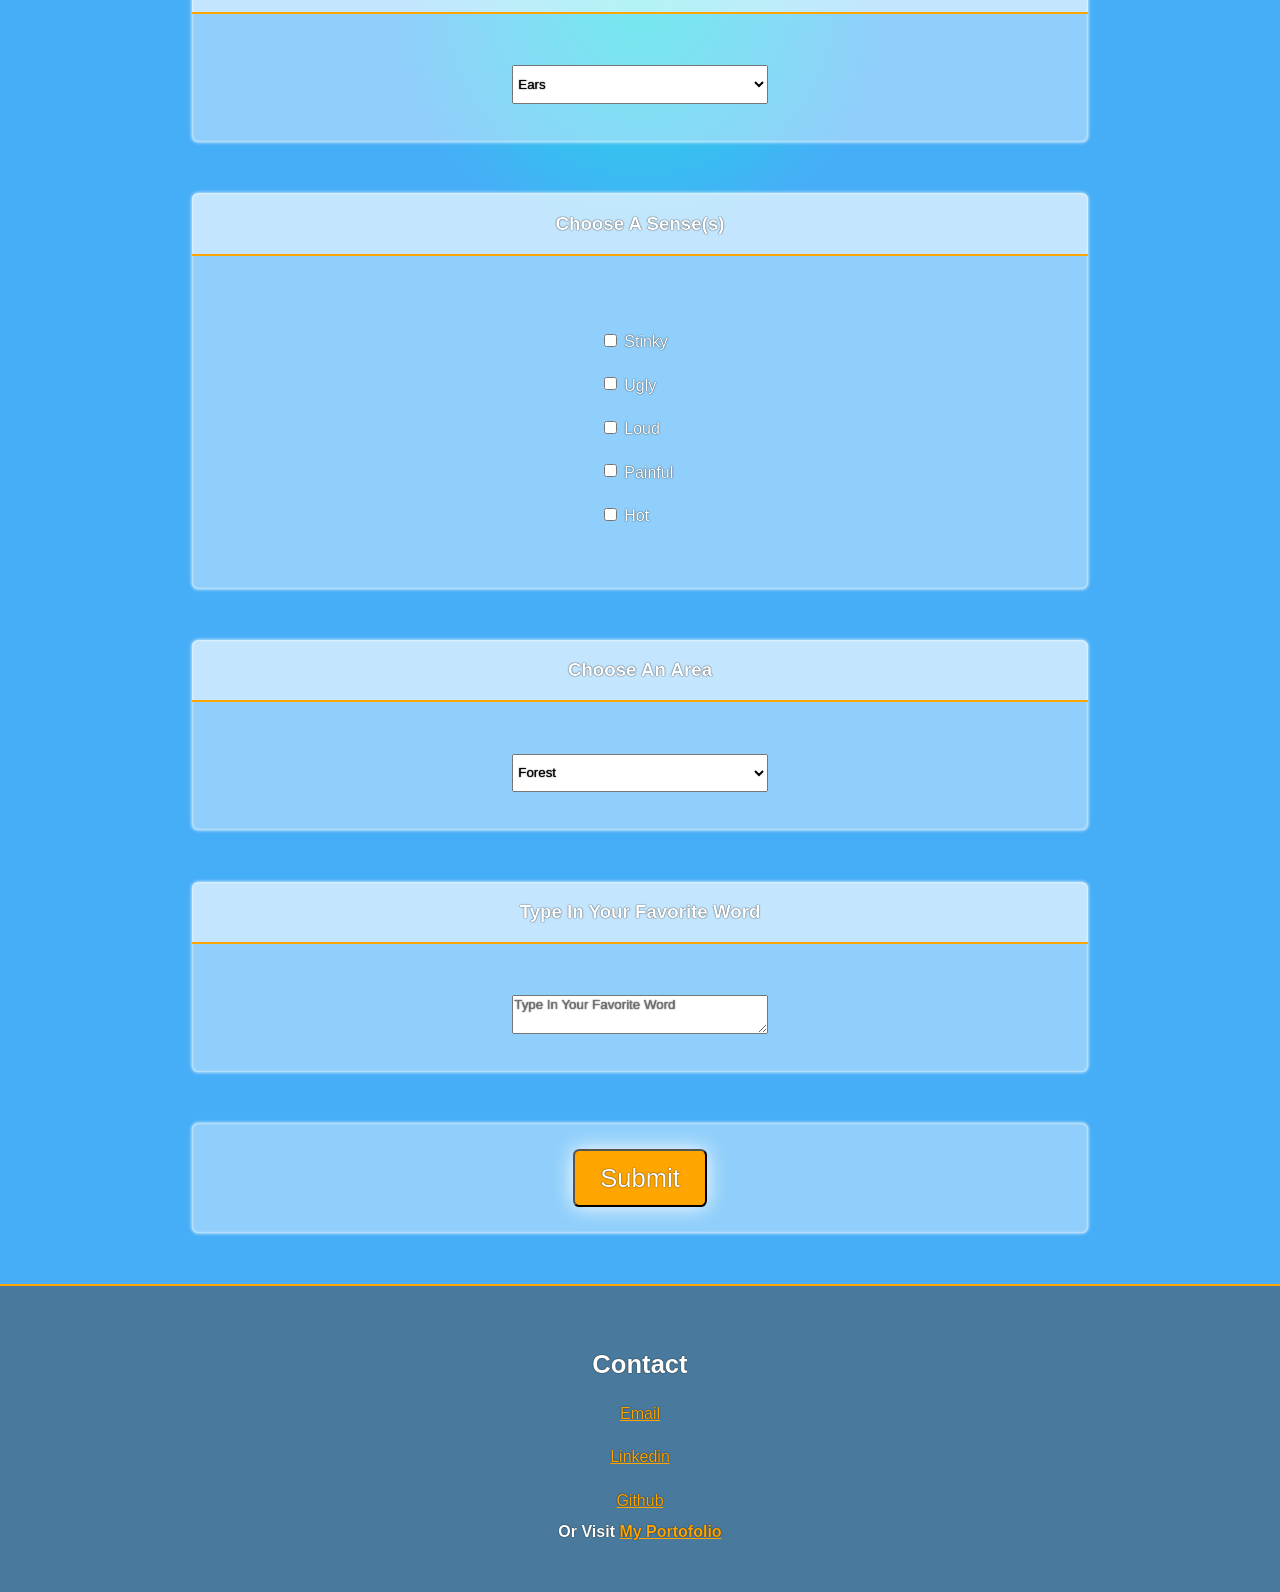
==== commit 5c0ad16d: "UD" ====
--- a/index.html
+++ b/index.html
@@ -12,151 +12,153 @@
   <link rel="stylesheet" href="styles/popup.css">
 </head>
 
-<html>
+
   <body>
     <main>
 
       <header>
         <nav>
-          <ul><button><a href="#Contact" >Contact</a></button></ul>
+          <ul><button id="ContactButton"><a href="#Contact" >Contact</a></button>
+            <button id="Back"><a href="#" onclick="Back()">Back</a></button></ul>
         </nav>
       </header>
 
- 
+  <form name="form1" id="survey-form" class="column" action="submit.php" method="get">
 
-    
-        <form name="form1" id="survey-form" class="column" action="submit.php" method="get">
-          <h1 id="title" >Choices Choices</h1>
+      <h1 id="title" >Your Imaginary Friend Creator</h1>
 
-<section>
-  <h3>Choose A Name</h3>
-  <div class="name" id="form-box">
-      
-    <input name="name" id="name" type="text"  placeholder="name"  />
-  </div>
-</section>
-<section>
-  <h3>Choose A Color</h3>
-  <div class="color" id="form-box">
-     
-<div class="content">
- <div class="choice"><input type="radio" Name="radio" value="Blue" class="colorRadio">
-  <label for="blue" class="blue">blue</label></input></div>
-  <div class="choice"><input type="radio" Name="radio" value="Green" class="colorRadio">
-    <label for="green" class="green">green</label></div>
-<div class="choice"><input type="radio" Name="radio" value="Red" class="colorRadio">
-<label for="red" class="red">red</label></div>
-        <div class="choice"><input type="radio" Name="radio" value="Pink" class="colorRadio">
-          <label for="pink" class="pink">pink</label></div>
-      <div class="choice">  <input type="radio" Name="radio" value="Purple" class="colorRadio">
-        <label for="purple" class="purple">purple</label></div>
-      <div class="choice"><input type="radio" Name="radio" value="Toxic" class="colorRadio">
-        <label for="toxic" class="toxic">toxic</label></div>
-        <div class="choice"><input type="radio" Name="radio" value="Dirty" class="colorRadio">
-          <label for="dirty" class="dirty">dirty</label></div>
-        
-      </div>
-  </div>
-</section>
-<section>
-  <h3>Choose An Animal</h3>
-  <div class="animal" id="form-box">
-         
+      <section>
+        <h3>Type Your Friend's Name</h3>
+        <div class="name" id="form-box"> 
+          <input name="name" id="name" type="text"  placeholder="name"  />
+        </div>
+      </section>
+
+      <section>
+        <h3>Choose A Color</h3>
+        <div class="color" id="form-box">   
+          <div class="content">
+            <div class="choice"><input type="radio" Name="radio" value="Blue" class="colorRadio">
+              <label for="blue" class="blue">blue</label></input></div>
+              <div class="choice"><input type="radio" Name="radio" value="Green" class="colorRadio">
+              <label for="green" class="green">green</label></div>
+              <div class="choice"><input type="radio" Name="radio" value="Red" class="colorRadio">
+              <label for="red" class="red">red</label></div>
+              <div class="choice"><input type="radio" Name="radio" value="Pink" class="colorRadio">
+              <label for="pink" class="pink">pink</label></div>
+              <div class="choice">  <input type="radio" Name="radio" value="Purple" class="colorRadio">
+              <label for="purple" class="purple">purple</label></div>
+              <div class="choice"><input type="radio" Name="radio" value="Toxic" class="colorRadio">
+              <label for="toxic" class="toxic">toxic</label></div>
+              <div class="choice"><input type="radio" Name="radio" value="Dirty" class="colorRadio">
+              <label for="dirty" class="dirty">dirty</label></div>
+            </div>
+        </div>
+      </section>
+
+      <section>
+        <h3>Choose An Animal</h3>
+        <div class="animal" id="form-box">
           <select id="Animal" class="dropdown">
-          <option value="Dolphin">Dolphin</option>
-          <option value="Orca">Orca</option>
-          <option value="Shark">Shark</option>
+            <option value="Dolphin">Dolphin</option>
+            <option value="Orca">Orca</option>
+            <option value="Shark">Shark</option>
             <option value="Lizzard">Lizzard</option>
             <option value="Dinosaur">Dinosaur</option>
             <option value="Unicorn">Unicorn</option>
             <option value="Bigfoot">Bigfoot</option>
+            <option value="Dragon">Dragon</option>
+            <option value="Fairy">Fairy</option>
+          </select>
+        </div>
+      </section>
+
+        <section>
+          <h3>Type A Number</h3>
+          <div class="number" id="form-box">
+            <input type="number" id="number" placeholder="number" min="0" max="">
+          </div>
+        </section>
+
+        <section>
+          <h3>Choose A Body Part</h3>
+          <div class="animal" id="form-box">
+            <select id="part" class="dropdown">
+              <option value="Ears">Ears</option>
+              <option value="Noses">Noses</option>
+              <option value="Fingers">Fingers</option>
+              <option value="Eyes">Eyes</option>
+              <option value="Toes">Toes</option>
+              <option value="Horns">Horns</option>
+              <option value="Feet">Feet</option>
+              <option value="Pickles">Pickles</option>
+              <option value="Melons">Melons</option>
             </select>
-  </div>
-</section>
-<section>
-  <h3>Choose A Number</h3>
-  <div class="number" id="form-box">
-      
-      <input type="number" id="number" placeholder="number" min="0" max="10">
-  </div>
-</section>
-<section>
-  <h3>Choose A Body Part</h3>
-  <div class="animal" id="form-box">
-    <select id="part" class="dropdown">
-      <option value="Ears">Ears</option>
-      <option value="Noses">Noses</option>
-      <option value="Fingers">Fingers</option>
-        <option value="Eyes">Eyes</option>
-        <option value="Toes">Toes</option>
-        <option value="Horns">Horns</option>
-        <option value="Feet">Feet</option>
-        </select>
-    </div>
-</section>
-<section>
-  <h3>Choose A Sense(s)</h3>
+            </div>
+        </section>
+
+        <section>
+          <h3>Choose A Sense(s)</h3>
           <div class="senses" id="form-box">
-            
             <div class="content">
               <div class="choice"><input type="checkbox" id="checkbox" value=" Stinky">
-                <label for="Stinky">Stinky</label></div>
+              <label for="Stinky">Stinky</label></div>
               <div class="choice"><input type="checkbox" id="checkbox" value=" Ugly">
-                <label for="Ugly">Ugly</label></div>
-          <div class="choice"> <input type="checkbox" id="checkbox" value=" Loud">
-            <label for="Loud">Loud</label></div>
-             <div class="choice"><input type="checkbox" id="checkbox" value=" Painful">
+              <label for="Ugly">Ugly</label></div>
+              <div class="choice"> <input type="checkbox" id="checkbox" value=" Loud">
+              <label for="Loud">Loud</label></div>
+              <div class="choice"><input type="checkbox" id="checkbox" value=" Painful">
               <label for="Painful">Painful</label></div>
- 
+              <div class="choice"><input type="checkbox" id="checkbox" value=" Hot">
+              <label for="Hot">Hot</label></div>
             </div>
           </div>
-</section> 
-<section>
-  <h3>Choose An Area</h3>
-  <div class="animal" id="form-box">
-    <select id="area" class="dropdown">
-      <option value="Forest">Forest</option>
-      <option value="Desert">Desert</option>
-      <option value="Swamp">Swamp</option>
-        <option value="Boat">Boat</option>
-        <option value="Underworld">Underworld</option>
-        <option value="Another Planet">Another Planet</option>
-        <option value="Block Of Cheese">Block Of Cheese</option>
-        </select>
-    </div>
-</section>
+        </section> 
+
+        <section>
+          <h3>Choose An Area</h3>
+          <div class="animal" id="form-box">
+            <select id="area" class="dropdown">
+              <option value="Forest">Forest</option>
+              <option value="Desert">Desert</option>
+              <option value="Swamp">Swamp</option>
+                <option value="Sunken Boat">Sunken Boat</option>
+                <option value="Underworld">Underworld</option>
+                <option value="Another Planet">Another Planet</option>
+                <option value="Block Of Cheese">Block Of Cheese</option>
+                <option value="Poo-Poo Palace">Poo-Poo Palace</option>
+                </select>
+            </div>
+        </section>
         
 
-<section>
-  <h3>Type In Your Favorite Word</h3>
-  <div class="word" id="form-box">
-   
+        <section>
+          <h3>Type In Your Favorite Word</h3>
+          <div class="word" id="form-box">
+              <textarea 
+                id="word"
+                name="word"
+                placeholder="Type In Your Favorite Word"
+              ></textarea>
+            </div>
+        </section> 
+         
+        <section>
+          <div class = "submit-button">
+            <button id="submit" type="button" class="button" value="submit" onclick="storyForm()">Submit</button>
+          </div>
+        </section>
 
-      <textarea 
-        id="word"
-        name="word"
-        placeholder="Type In Your Favorite Word"
-      ></textarea>
-    </div>
-</section>  
-<section>
-  <div class = "submit-button">
-    <button id="submit" type="button" class="button" value="submit" onclick="storyForm()">Submit</button>
-          </div>
-</section>
-  </form>
-
+      </form>
     </main>
-   
   </body>
-
 
   <footer id="Contact">
     <h4>Contact</h4>
-        <a  href="mailto:edgegustavkotze@gmail.com?subject = Feedback or Contact about Form HTML = Message">Email</a>
-        <a  href="https://www.linkedin.com/in/gustav-kotze-433853137/">Linkedin</a>
-        <a  href="https://github.com/Goosmeister">Github</a>
-        <p>Or Visit <a href="https://goosmeister.github.io/">My Portofolio</a></p>
-      </footer>
+      <a  href="mailto:edgegustavkotze@gmail.com?subject = Feedback or Contact about Form HTML = Message">Email</a>
+      <a  href="https://www.linkedin.com/in/gustav-kotze-433853137/">Linkedin</a>
+      <a  href="https://github.com/Goosmeister">Github</a>
+      <b>Or Visit <a href="https://goosmeister.github.io/">My Portofolio</a></b>
+  </footer>
 
 </html>
--- a/styles/Globals.css
+++ b/styles/Globals.css
@@ -2,15 +2,15 @@
   margin: 0;
   padding:0;
   font-family: sans-serif;
-box-sizing: border-box;
-color: rgb(0, 0, 0);
+  box-sizing: border-box;
+  color: rgb(0, 0, 0);
+  text-shadow: 0 0 0.1vw black;
 }
 
 main{
   margin-top: 5vw;
   display: flex;
   color: rgb(0, 0, 0);
-
   flex-wrap: wrap;
   flex-direction: column;
   align-content: center;
@@ -21,22 +21,25 @@
   }
   
 body{
-  background: #fff5f5;
+  background-image: radial-gradient(circle 248px at center, #16d9e3 0%, #30c7ec 47%, #46aef7 100%);
+
+
 }
 
 nav a{
   text-decoration: none !important;
-  color:rgb(211, 0, 0);
+  color:orange;
   padding: 1vw;
+  
 }
 a:hover{
-  color: #9a8c98;
+  color: #fafafa;
 }
 
 ul button{
   height: 2vw;
   float: right;
-  background: rgb(155, 0, 0);
+  background: orange;
   Color: white;
   border: none;
   border-radius: 5px;
@@ -46,16 +49,16 @@
   color: white;
 }
 ul  a:hover{
-  color: black;
+  color: orange;
   
 }
 
 ul button:hover{
-  background-color: #ff9393;
+  background-color: #00b7fff6;
 }
 
 nav{
-
+  border-bottom: 2px orange solid;
   background-color: #ffffff;
   height: auto;
   width: 100%;
@@ -74,10 +77,10 @@
   justify-content: center;
   align-items: center;
   width: 70%;
-  border: 2px white solid;
+
   margin: 2vw;
-  box-shadow: 0 0 0.5vw black;
-  background: rgb(41, 45, 49);
+  box-shadow: 0 0 0.3vw white, inset 0 0 0.2vw white;
+  background: rgba(255, 255, 255, 0.4);
 }
 
   form{
@@ -104,29 +107,29 @@
   }
 
   h1{
-    border: 1px solid black;
+    border: 2px solid orange;
     margin: 5vw;
     padding: 2vw;
     width: 100%;
    align-self: center;
    text-align: center !important;
     color: #ffffff ;
-    background-color:  #ba181b; 
+    background: pink;
     justify-self: center;
-    box-shadow: 0 0 0.2vw black;
+    box-shadow: 0 0 0.2vw white, inset 0 0 0.5vw black;
     font-size: 4vw;
     font-family:'Trebuchet MS', 'Lucida Sans Unicode', 'Lucida Grande', 'Lucida Sans', Arial, sans-serif ;
   }
 
   h3 {
-    border-radius: 0.5vw 00.5vw 0 0;
+    border-radius: 0.5vw 0.5vw 0 0;
     color: white;
     margin-bottom: 1vw;
     padding: 1.5vw;
-    background: #660708;
+    background: rgba(255, 255, 255, 0.459);
     width: 100%;
     text-align: center;
-    border-bottom: 1px orange solid;
+    border-bottom: 2px orange solid;
   }
 
 option{
@@ -176,6 +179,7 @@
     margin: 1vw;
     padding: 1vw;
     width: 50vw;
+    text-shadow: 0 0 0.1vw black;
   }
 
   .color .content{
@@ -183,7 +187,7 @@
   }
   .blue {
     
-    color: blue;
+    color: royalblue;
     border-style: solid;
     border-color: blue;
   }
@@ -237,12 +241,12 @@
     text-align: center;
     cursor: pointer;
     color: white;
-    background-color: #161a1d;
+    background-color: orange;
     border-radius: 0.5vw;
     box-shadow: 0 0 20px;
   }
 
-  .button:hover {background-color: rgb(197, 0, 0); color: black}
+  .button:hover {background-color: rgba(255, 255, 255, 0); color: black}
   .button:active {
     background-color: rgb(0, 0, 0);
     box-shadow: 0 0 10px;
@@ -253,7 +257,7 @@
     color: white;
     display: flex;
     border-top: 2px solid orange;
-    background: #660708;
+    background: rgba(77, 77, 77, 0.527);
     align-self: flex-end;
     bottom: 0;
     top: 100%;
@@ -273,7 +277,7 @@
 }
 
   footer a{
-    color: rgb(255, 136, 0);
+    color: orange;
   }
 
   footer a:hover{
@@ -288,14 +292,18 @@
     color: white;
   }
 
-  h5{
-    display: flex;
-    flex-direction: column;
+  p{
+    display: block;
     top: 0;
-    bottom: 100%;
+    bottom: 100vw;
     margin: 10vw;
     padding: 10vw;
     color: black;
     font-size: 2vw;
-    align-self:flex-start;
+  }
+  #Back{
+    display: none;
+  }
+  b{
+    color: white;
   }
--- a/styles/mediaQueries.css
+++ b/styles/mediaQueries.css
@@ -1 +1,71 @@
-@+/*mobile*/
+
+@media only screen and (max-width: 900px) {
+
+*{
+    font-size: 20px;
+    text-shadow: 0 0 0.1vw black;
+}
+    
+nav{
+     height: fit-content;
+     background: transparent;
+     box-shadow: none;
+     border-bottom: none;
+ }
+ nav a{
+     font-size: 5vw;
+ }
+
+ ul button{
+     height: 12vw;
+     width: 20vw;
+     border-radius: 25%;
+     border: 
+ }
+ h1{
+    margin-top: 15vw;
+    font-size: 12vw;
+    padding: 5% 0;
+ }
+ h3{
+     font-size: 8vw;
+     padding: 5%;
+ }
+ section{
+     border: none;
+     width: 100%;
+     margin: 5% 0;
+ }
+ .name input, .number input, .animal select, textarea{
+    height: 15vw;
+    width: 75vw;
+    margin: 10vw;
+    
+    font-size: 10;
+  }
+  .choice{
+      margin: 5%;
+  }
+  label{
+      font-size: 8vw;
+  }
+  input{
+      height: auto;
+      width: 10vw;
+  }
+  .button{
+border-radius: 5px;
+    font-size: 12vw;
+    margin: 50% 0;
+  }
+  footer h4{
+      font-size: 10vw;
+  }
+  p{
+    font-size: 6.5vw;
+    padding: 1vw;
+    margin: 15vw 2vw;
+    line-height: 1.6;
+  }
+}
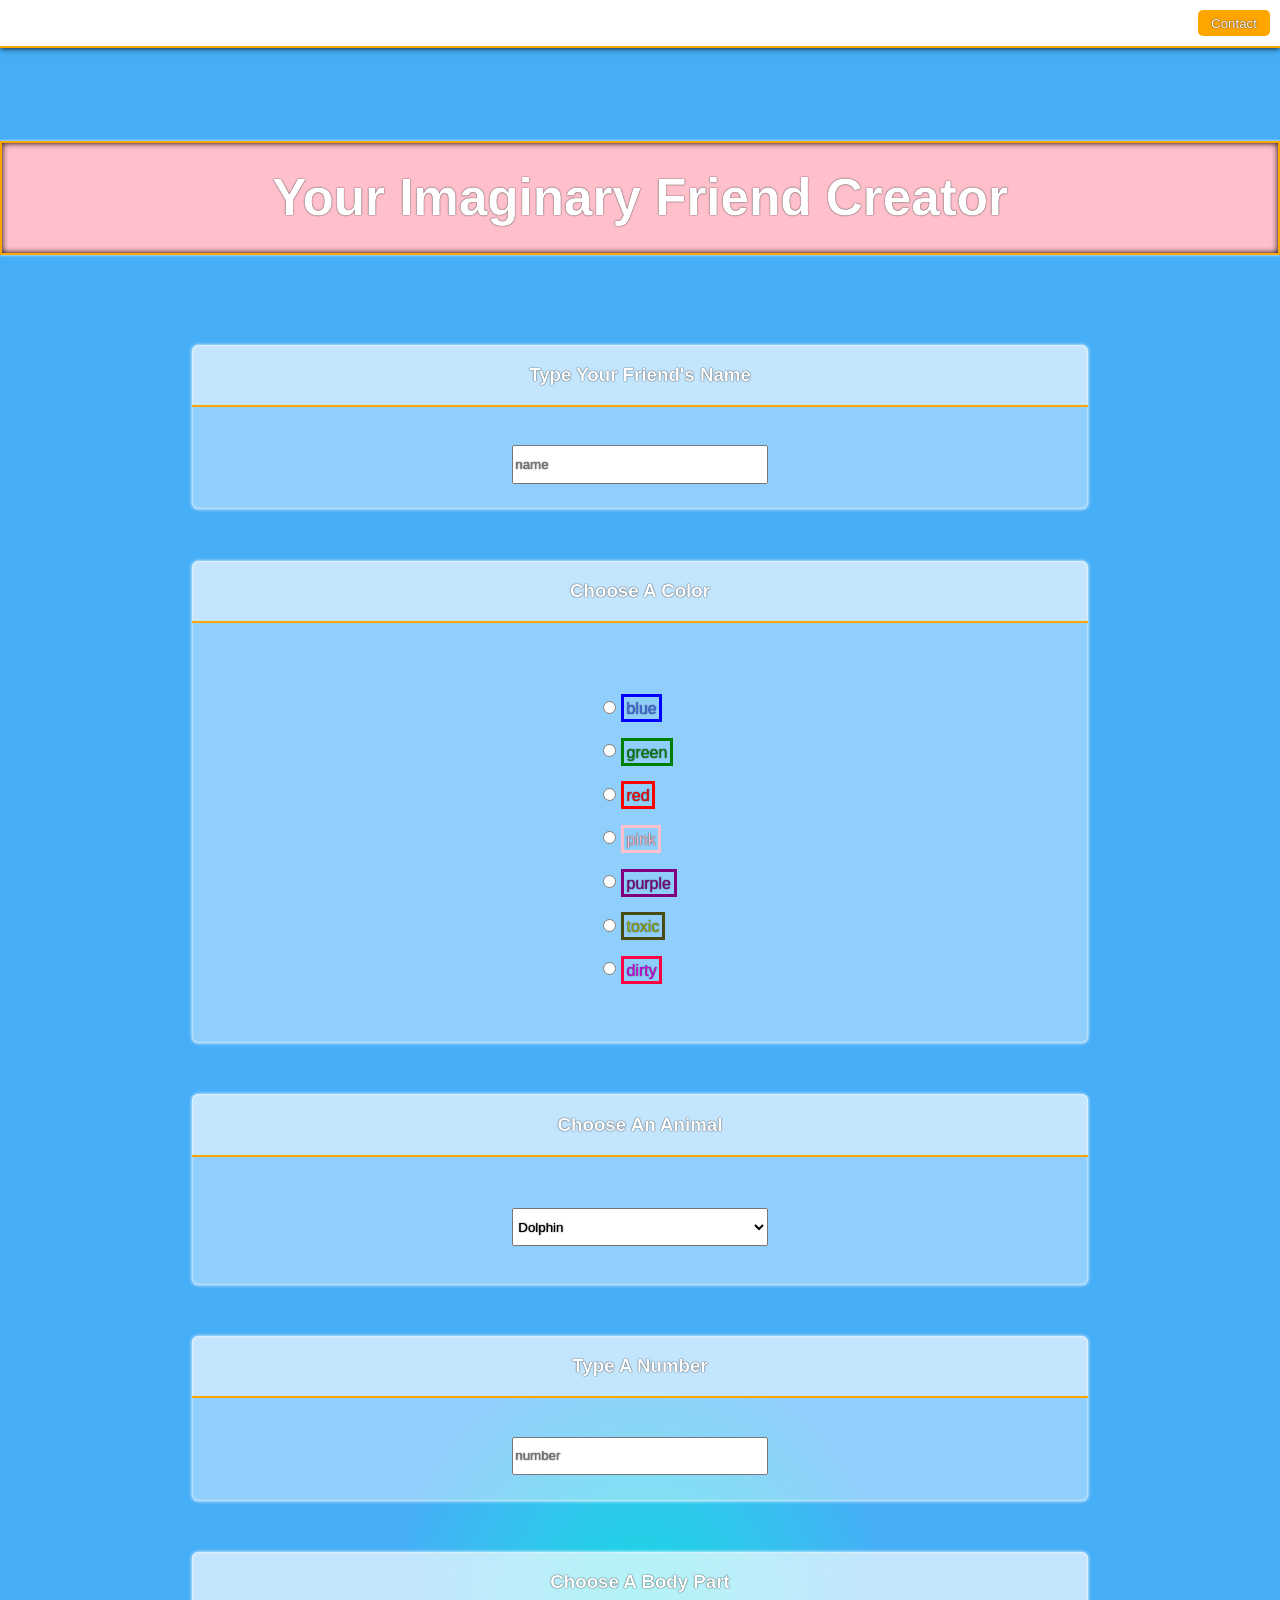
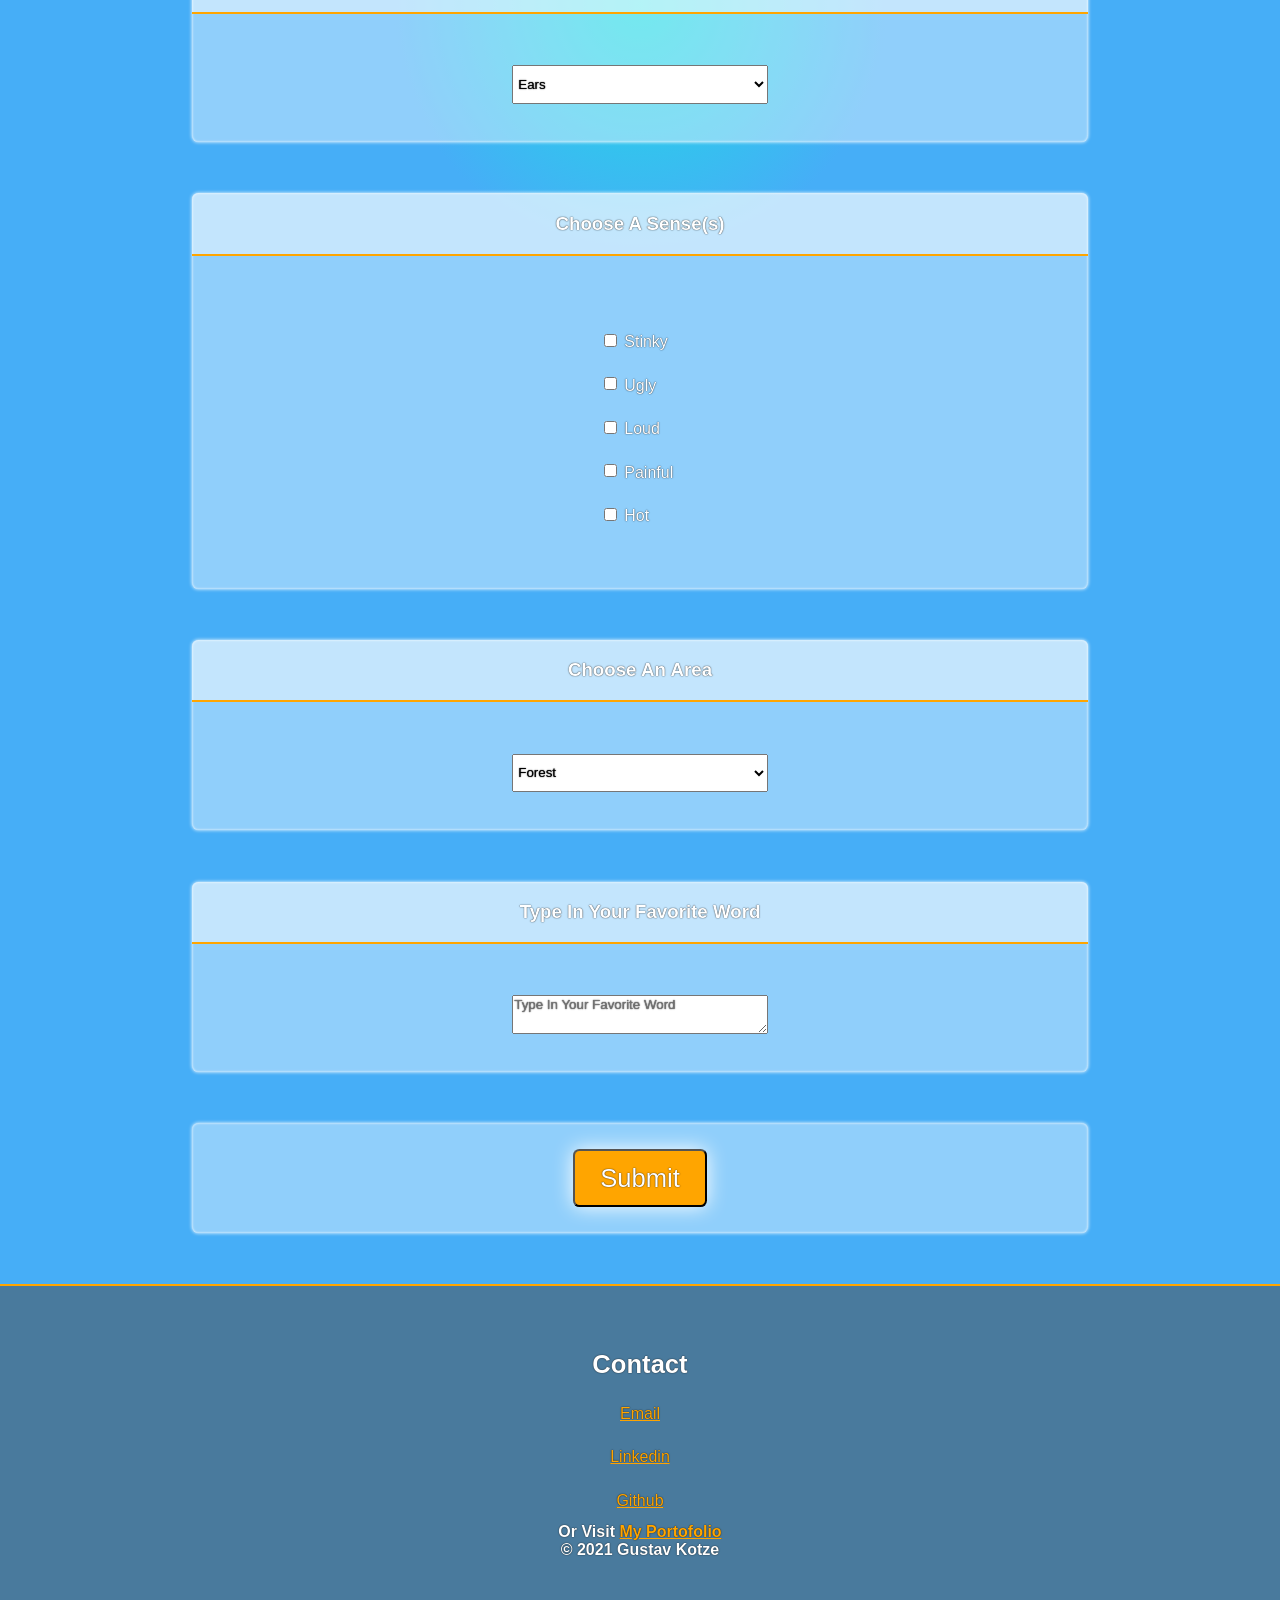
==== commit 64a683d2: "UD" ====
--- a/index.html
+++ b/index.html
@@ -5,7 +5,7 @@
   <meta charset="UTF-8">
   <meta http-equiv="X-UA-Compatible" content="IE=edge">
   <meta name="viewport" content="width=device-width, initial-scale=1.0">
-  <title>Your Story</title>
+  <title>Your Imaginary Friend Creator</title>
   <script src="script/script.js"></script>
   <link href = "styles/Globals.css" rel="stylesheet" type = "text/css">
   <link rel="stylesheet" href="styles/mediaQueries.css">
@@ -69,6 +69,7 @@
             <option value="Bigfoot">Bigfoot</option>
             <option value="Dragon">Dragon</option>
             <option value="Fairy">Fairy</option>
+            <option value="Hobbit">Hobbit</option>
           </select>
         </div>
       </section>
@@ -159,6 +160,7 @@
       <a  href="https://www.linkedin.com/in/gustav-kotze-433853137/">Linkedin</a>
       <a  href="https://github.com/Goosmeister">Github</a>
       <b>Or Visit <a href="https://goosmeister.github.io/">My Portofolio</a></b>
+      <b>&copy; 2021 Gustav Kotze</b>
   </footer>
 
 </html>
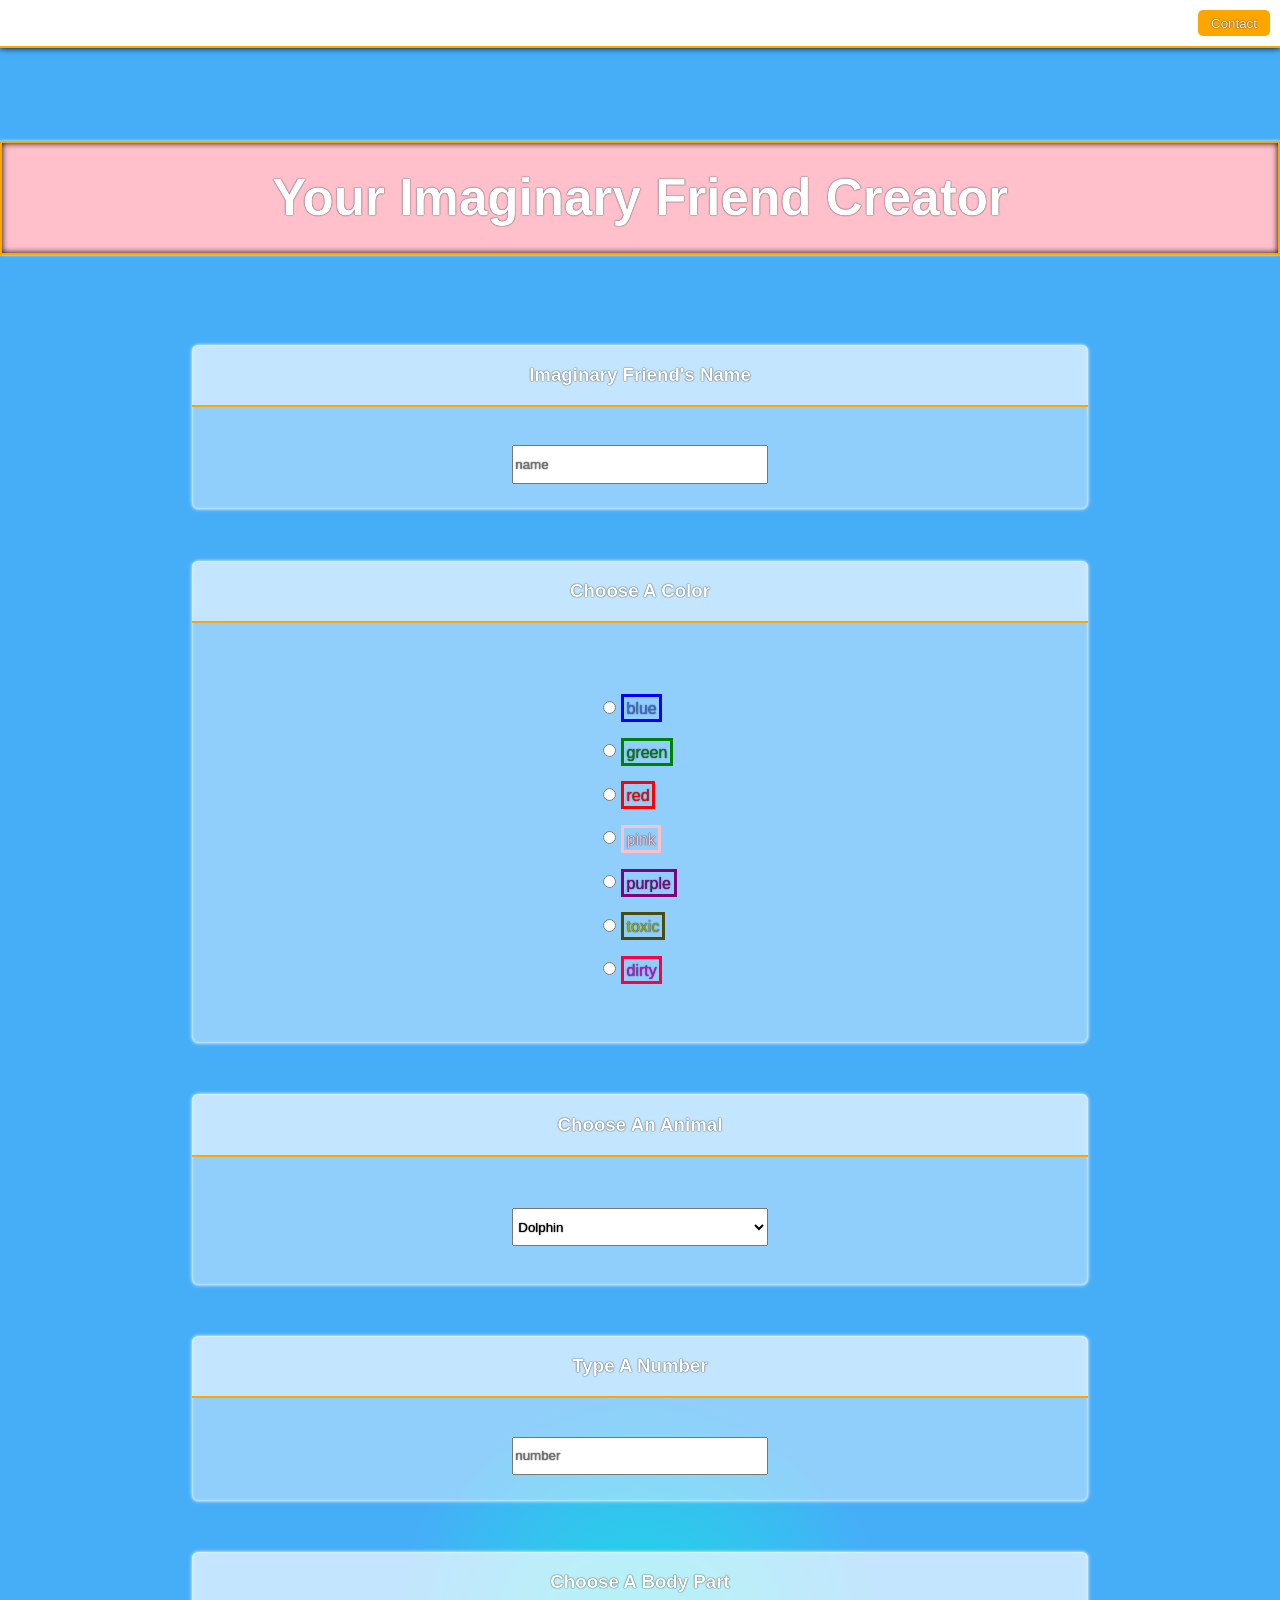
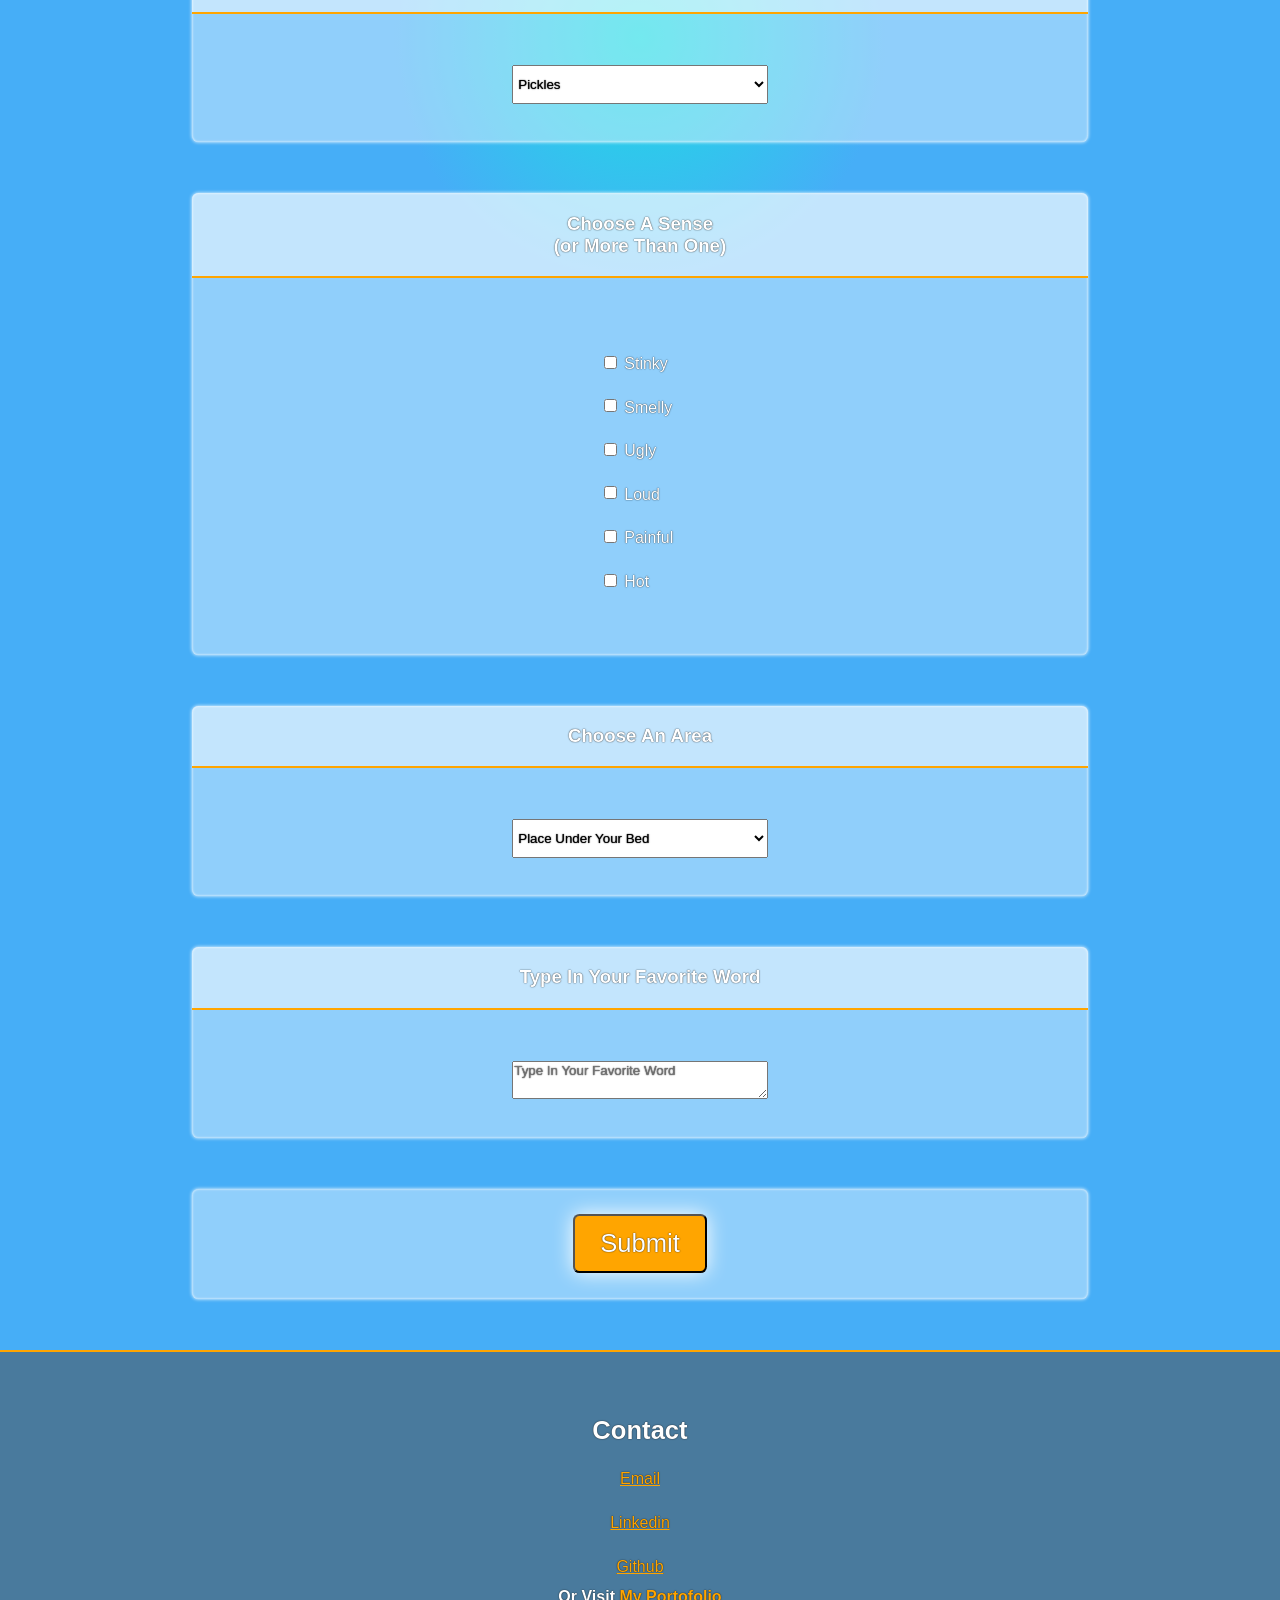
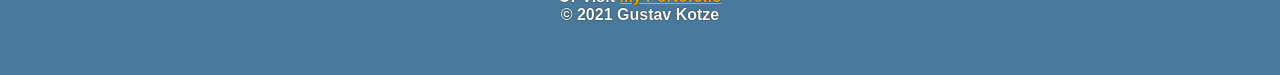
==== commit d594742c: "ud" ====
--- a/index.html
+++ b/index.html
@@ -28,7 +28,7 @@
       <h1 id="title" >Your Imaginary Friend Creator</h1>
 
       <section>
-        <h3>Type Your Friend's Name</h3>
+        <h3>Imaginary Friend's Name</h3>
         <div class="name" id="form-box"> 
           <input name="name" id="name" type="text"  placeholder="name"  />
         </div>
@@ -61,7 +61,7 @@
         <div class="animal" id="form-box">
           <select id="Animal" class="dropdown">
             <option value="Dolphin">Dolphin</option>
-            <option value="Orca">Orca</option>
+            <option value="The Guy Hiding in Your Closet">Guy Hiding in Your Closet</option>
             <option value="Shark">Shark</option>
             <option value="Lizzard">Lizzard</option>
             <option value="Dinosaur">Dinosaur</option>
@@ -85,25 +85,28 @@
           <h3>Choose A Body Part</h3>
           <div class="animal" id="form-box">
             <select id="part" class="dropdown">
+              <option value="Pickles">Pickles</option>
+              <option value="Melons">Melons</option>
+              <option value="Bums">Bums</option>
               <option value="Ears">Ears</option>
               <option value="Noses">Noses</option>
               <option value="Fingers">Fingers</option>
               <option value="Eyes">Eyes</option>
               <option value="Toes">Toes</option>
               <option value="Horns">Horns</option>
-              <option value="Feet">Feet</option>
-              <option value="Pickles">Pickles</option>
-              <option value="Melons">Melons</option>
+              <option value="Feet">Feet</option>             
             </select>
             </div>
         </section>
 
         <section>
-          <h3>Choose A Sense(s)</h3>
+          <h3>Choose A Sense<br>(or More Than One)</h3>
           <div class="senses" id="form-box">
             <div class="content">
               <div class="choice"><input type="checkbox" id="checkbox" value=" Stinky">
               <label for="Stinky">Stinky</label></div>
+              <div class="choice"><input type="checkbox" id="checkbox" value=" Smelly">
+                <label for="Stinky">Smelly</label></div>
               <div class="choice"><input type="checkbox" id="checkbox" value=" Ugly">
               <label for="Ugly">Ugly</label></div>
               <div class="choice"> <input type="checkbox" id="checkbox" value=" Loud">
@@ -120,13 +123,13 @@
           <h3>Choose An Area</h3>
           <div class="animal" id="form-box">
             <select id="area" class="dropdown">
-              <option value="Forest">Forest</option>
-              <option value="Desert">Desert</option>
+              <option value="Place Under Your Bed">Place Under Your Bed</option>
+              <option value="Hole in The Desert">Hole in The Desert</option>
               <option value="Swamp">Swamp</option>
                 <option value="Sunken Boat">Sunken Boat</option>
-                <option value="Underworld">Underworld</option>
-                <option value="Another Planet">Another Planet</option>
-                <option value="Block Of Cheese">Block Of Cheese</option>
+                <option value="Hole In The Underworld">Hole In The Underworld</option>
+                <option value="Cave On Another Planet">Cave On Another Planet</option>
+                <option value="Hole On top of a Block Of Cheese">Hole On top of a Block Of Cheese</option>
                 <option value="Poo-Poo Palace">Poo-Poo Palace</option>
                 </select>
             </div>
--- a/styles/Globals.css
+++ b/styles/Globals.css
@@ -26,6 +26,8 @@
 
 }
 
+/*Navigation*/
+
 nav a{
   text-decoration: none !important;
   color:orange;
@@ -67,6 +69,8 @@
   position: fixed;
   box-shadow: 0 0 0.5vw black;
 }
+
+/*main form section*/
 
 section{
   border-radius: 0.5vw;
@@ -298,8 +302,9 @@
     bottom: 100vw;
     margin: 10vw;
     padding: 10vw;
-    color: black;
+    color: white;
     font-size: 2vw;
+    border: 2px solid white;
   }
   #Back{
     display: none;
--- a/styles/mediaQueries.css
+++ b/styles/mediaQueries.css
@@ -13,6 +13,7 @@
      box-shadow: none;
      border-bottom: none;
  }
+
  nav a{
      font-size: 5vw;
  }
@@ -20,9 +21,10 @@
  ul button{
      height: 12vw;
      width: 20vw;
-     border-radius: 25%;
-     border: 
+     border-radius: 10%;
+     border: 2px solid white;
  }
+
  h1{
     margin-top: 15vw;
     font-size: 12vw;
@@ -63,9 +65,26 @@
       font-size: 10vw;
   }
   p{
-    font-size: 6.5vw;
+    font-size: 5vw;
     padding: 1vw;
     margin: 15vw 2vw;
     line-height: 1.6;
   }
+}
+
+@media (prefers-color-scheme: dark) {
+    html {
+        --text-color-normal: #0a244d;
+        --text-color-light: #8cabd9;
+      }
+      
+      html[data-theme='dark'] {
+        --text-color-normal: hsl(210, 10%, 62%);
+        --text-color-light: hsl(210, 15%, 35%);
+        --text-color-richer: hsl(210, 50%, 72%);
+        --text-color-highlight: hsl(25, 70%, 45%);
+      }
+      body[data-theme='dark']{
+        background:#020608 ;
+      }
 }
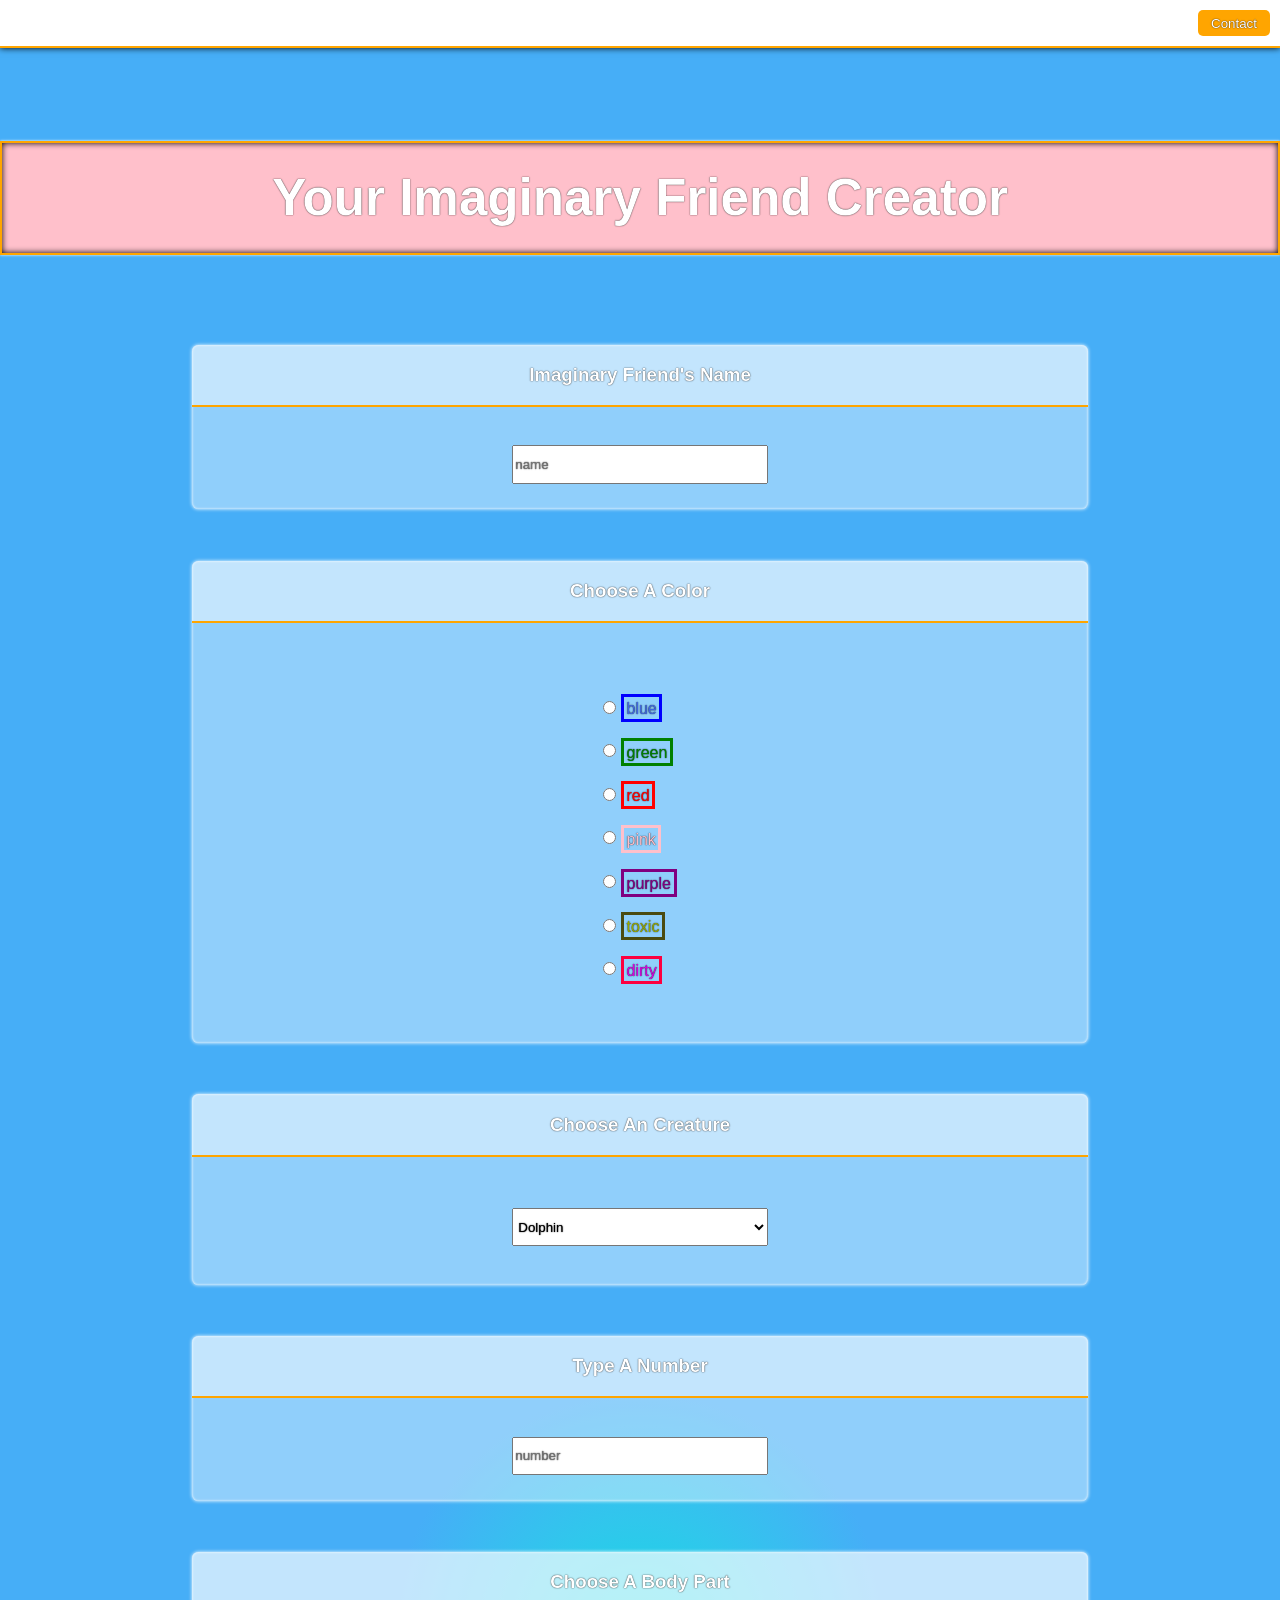
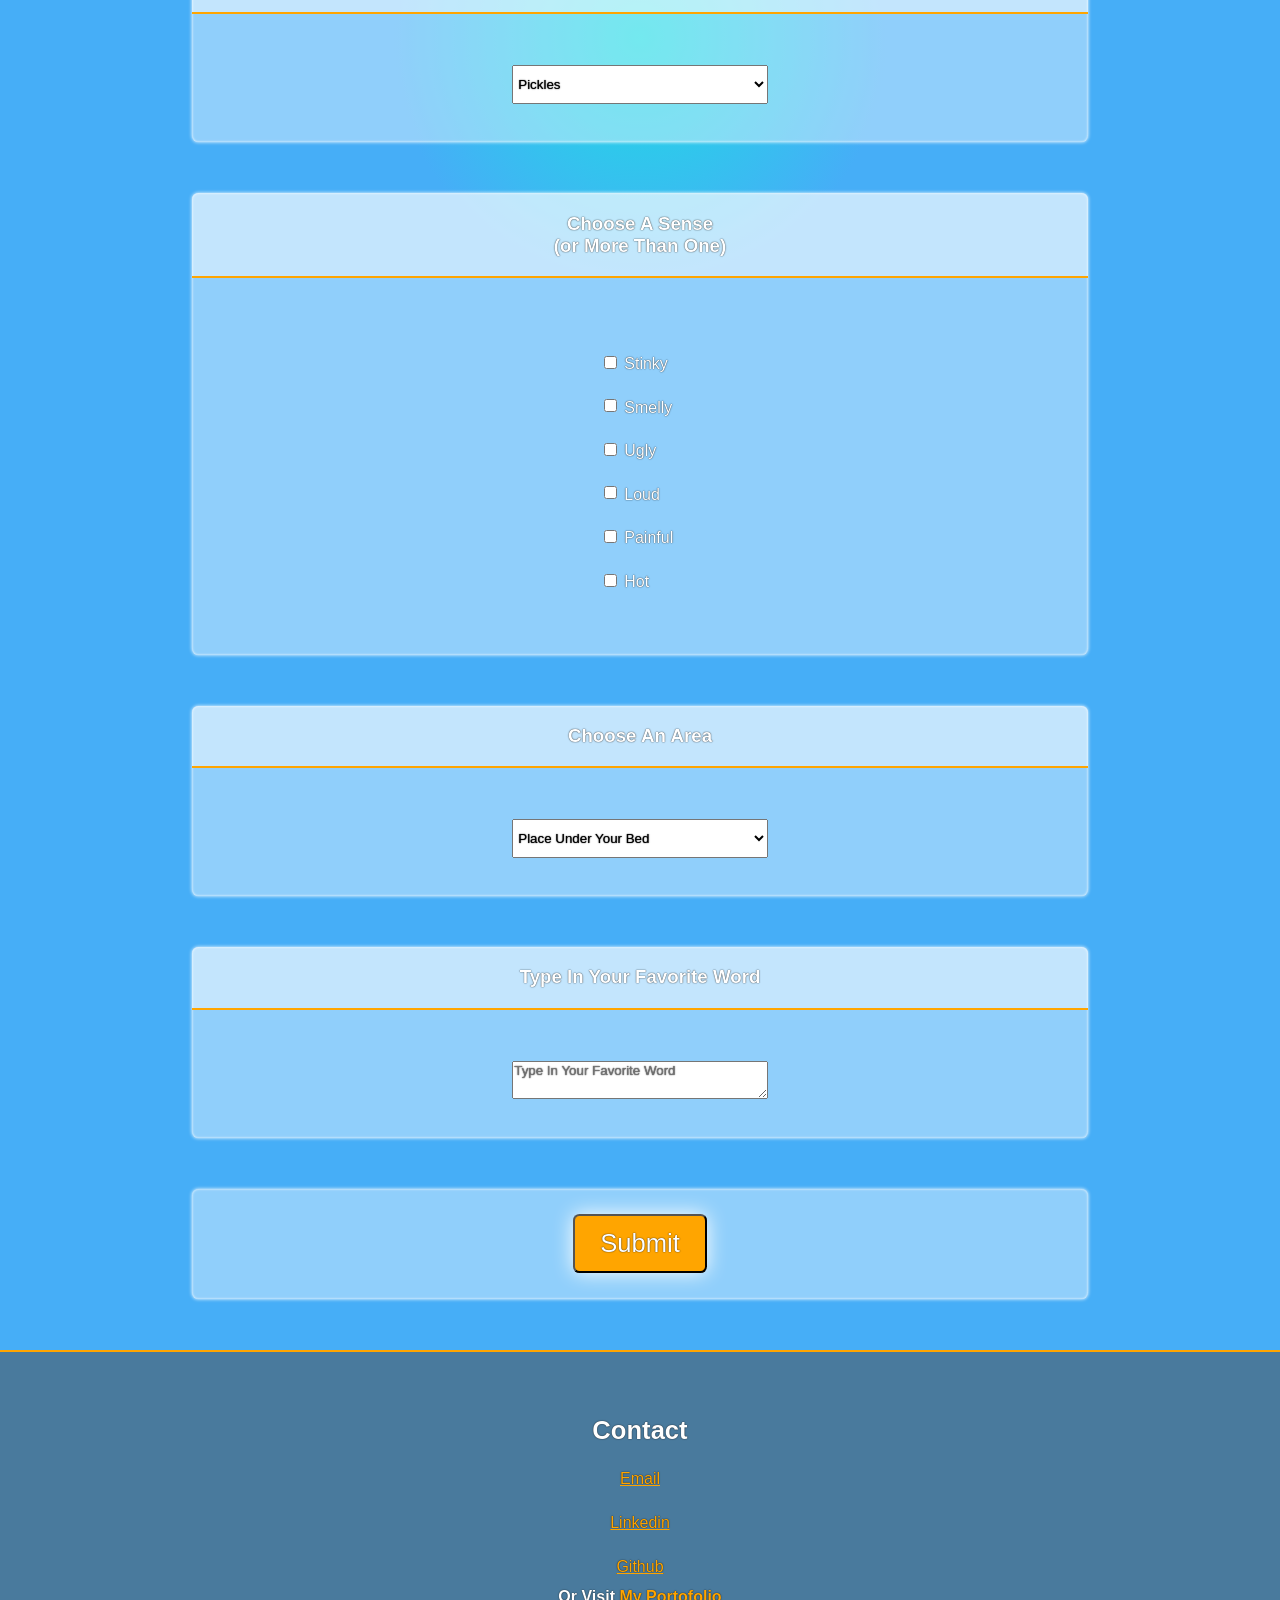
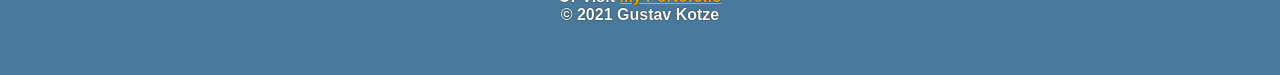
==== commit f2773799: "ud" ====
--- a/index.html
+++ b/index.html
@@ -23,7 +23,7 @@
         </nav>
       </header>
 
-  <form name="form1" id="survey-form" class="column" action="submit.php" method="get">
+  <form name="form1" id="survey-form" class="column" action="submit.php" method="get" required>
 
       <h1 id="title" >Your Imaginary Friend Creator</h1>
 
@@ -57,7 +57,7 @@
       </section>
 
       <section>
-        <h3>Choose An Animal</h3>
+        <h3>Choose An Creature</h3>
         <div class="animal" id="form-box">
           <select id="Animal" class="dropdown">
             <option value="Dolphin">Dolphin</option>
--- a/styles/mediaQueries.css
+++ b/styles/mediaQueries.css
@@ -44,13 +44,13 @@
     width: 75vw;
     margin: 10vw;
     
-    font-size: 10;
+    font-size: 5vw;
   }
   .choice{
       margin: 5%;
   }
   label{
-      font-size: 8vw;
+      font-size: 5.5vw;
   }
   input{
       height: auto;
